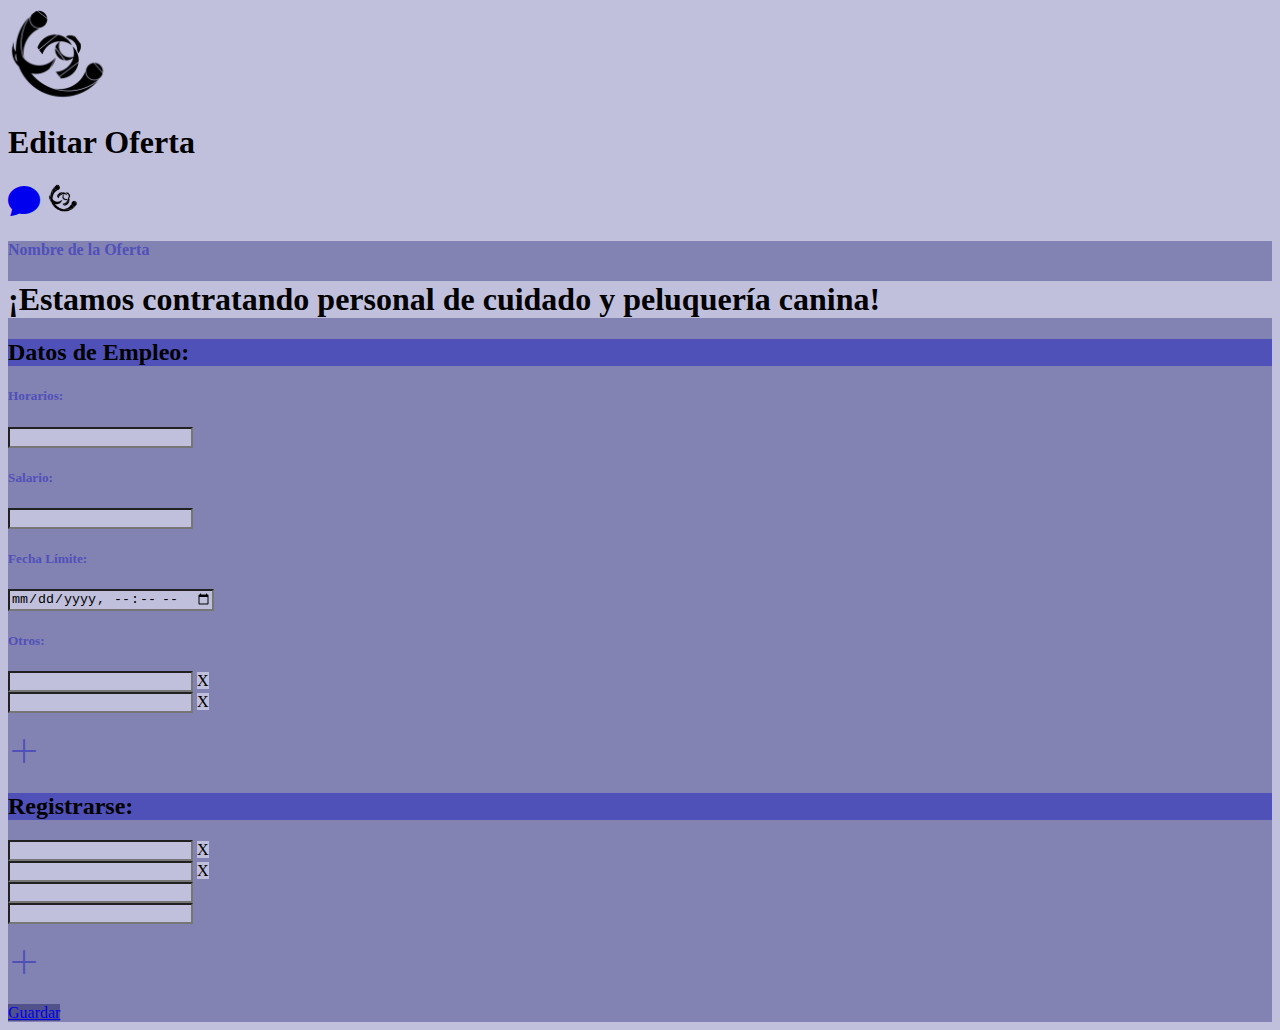
==== LoginEmpresa/Editar.html @ 35c44b90 "Ajustando imagenes de LoginEmpresa" ====
<!doctype html>
<html lang="en">
  <head>
    <meta charset="utf-8">
    <meta name="viewport" content="width=device-width, initial-scale=1">
    <title>Bootstrap demo</title>
    <link href="https://cdn.jsdelivr.net/npm/bootstrap@5.3.0-alpha3/dist/css/bootstrap.min.css" rel="stylesheet" integrity="sha384-KK94CHFLLe+nY2dmCWGMq91rCGa5gtU4mk92HdvYe+M/SXH301p5ILy+dN9+nJOZ" crossorigin="anonymous">
    <link rel="stylesheet" href="https://cdn.jsdelivr.net/npm/bootstrap-icons@1.10.5/font/bootstrap-icons.css">
</head>
<body style="background-color: #C0C0DD;">
    <div class="container">
        <nav class="navbar">
            <div class="embed-responsive embed-responsive-16by9">
                <img src="./media/Logo.PNG" class="img-fluid" alt="">

            </div>
            <h1 class="text-center">Editar Oferta</h1>
            <div>
                <h1><a href="#" class="text-black" style="text-decoration: none"><i class="bi bi-chat-fill"></i></a>
                    <img src="./media/Logo.PNG" style="max-width: 30px; min-width: 30px;"></h1>
            </div>
        </nav>

        <div class="container pt-3 pb-4" style="background-color: #8383b3;">
            <h4 style="color: #5050B9;" class="text-center pb-2">Nombre de la Oferta</h4>
            <div class="container w-75 ">
                <div class="row justify-content-center rounded-5" style="background-color: #C0C0DD;">
                    <h1 class="text-center">¡Estamos contratando personal de cuidado y peluquería canina!</h1>
                </div>
            </div>
            <div class="row justify-content-center mt-4">
                <div class="col-md-6">
                    <div class="container-fluid">
                        <div class="row mb-3" style="background-color: #5050B9;">
                           <h2 class="text-center text-white">Datos de Empleo:</h2>
                        </div>
                        <div class="row col-lg-12 mx-auto">
                            <h5 class="form-label text-center" style="color: #5050B9;">Horarios:</h5>
                            <input style="background-color: #C0C0DD;" type="text" class="input-group-text">
                        </div>
                        <div class="row col-lg-12 mx-auto">
                            <h5 class="form-label text-center" style="color: #5050B9;">Salario:</h5>
                            <input type="text" style="background-color: #C0C0DD;" class="input-group-text">
                        </div>
                        <div class="row col-lg-12 mx-auto">
                            <h5 class="form-label text-center" style="color: #5050B9;">Fecha Límite:</h5>
                            <input type="datetime-local" style="background-color: #C0C0DD;" class="input-group-text">
                        </div>
                        <div class="row">
                            <h5 class="form-label text-center" style="color: #5050B9;">Otros:</h5>
                            <div class="input-group mb-3" >
                                <input type="text" class="form-control " style="background-color: #C0C0DD;" aria-label="Username"  aria-describedby="basic-addon1">
                                <span class="input-group-text" style="background-color: #C0C0DD; color: black;">X</span>
                            </div> 
                        </div>
                        <div class="row">
                            <div class="input-group mb-3" >
                                <input type="text" class="form-control " style="background-color: #C0C0DD;" aria-label="Username"  aria-describedby="basic-addon1">
                                <span class="input-group-text" style="background-color: #C0C0DD; color: black;">X</span>
                            </div> 
                        </div>
                        <div class="row text-center mt-3">
                            <h1><a href="#" style="color: #5050B9;"><i class="bi bi-plus-lg"></i></a></h1>
                        </div>
                    </div>
                </div>
                <div class="col-md-6">
                    <div class="container-fluid">
                        <div class="row mb-5" style="background-color: #5050B9;">
                            <h2 class="text-center text-white">Registrarse:</h2>
                         </div>
                         <div class="row">
                            <div class="input-group mb-3" >
                                <input type="text" class="form-control " style="background-color: #C0C0DD;" aria-label="Username"  aria-describedby="basic-addon1">
                                <span class="input-group-text" style="background-color: #C0C0DD; color: black;">X</span>
                            </div> 
                        </div>
                        <div class="row">
                            <div class="input-group mb-3" >
                                <input type="text" class="form-control " style="background-color: #C0C0DD;" aria-label="Username"  aria-describedby="basic-addon1">
                                <span class="input-group-text" style="background-color: #C0C0DD; color: black;">X</span>
                            </div> 
                        </div>
                        <div class="row mb-3 col-lg-12 mx-auto">
                            <input style="background-color: #C0C0DD;" type="text" class="input-group-text">
                        </div>
                        <div class="row mb-3 col-lg-12 mx-auto">
                            <input style="background-color: #C0C0DD;" type="text" class="input-group-text">
                        </div>
                        <div class="row text-center mt-3">
                            <h1><a href="#" style="color: #5050B9;"><i class="bi bi-plus-lg"></i></a></h1>
                        </div>                        
                    </div>
                </div>
            </div>            
            <div class="row justify-content-center mt-2 col-sm-1 mx-auto">
                <a href="#" class="btn rounded-5 text-white" style="background-color: #51518B;">Guardar</a>  
            </div>        
        </div>
       
        
    </div>
    <script src="https://cdn.jsdelivr.net/npm/bootstrap@5.3.0-alpha3/dist/js/bootstrap.bundle.min.js"
        integrity="sha384-ENjdO4Dr2bkBIFxQpeoTz1HIcje39Wm4jDKdf19U8gI4ddQ3GYNS7NTKfAdVQSZe"
        crossorigin="anonymous"></script>
</body>
</html>
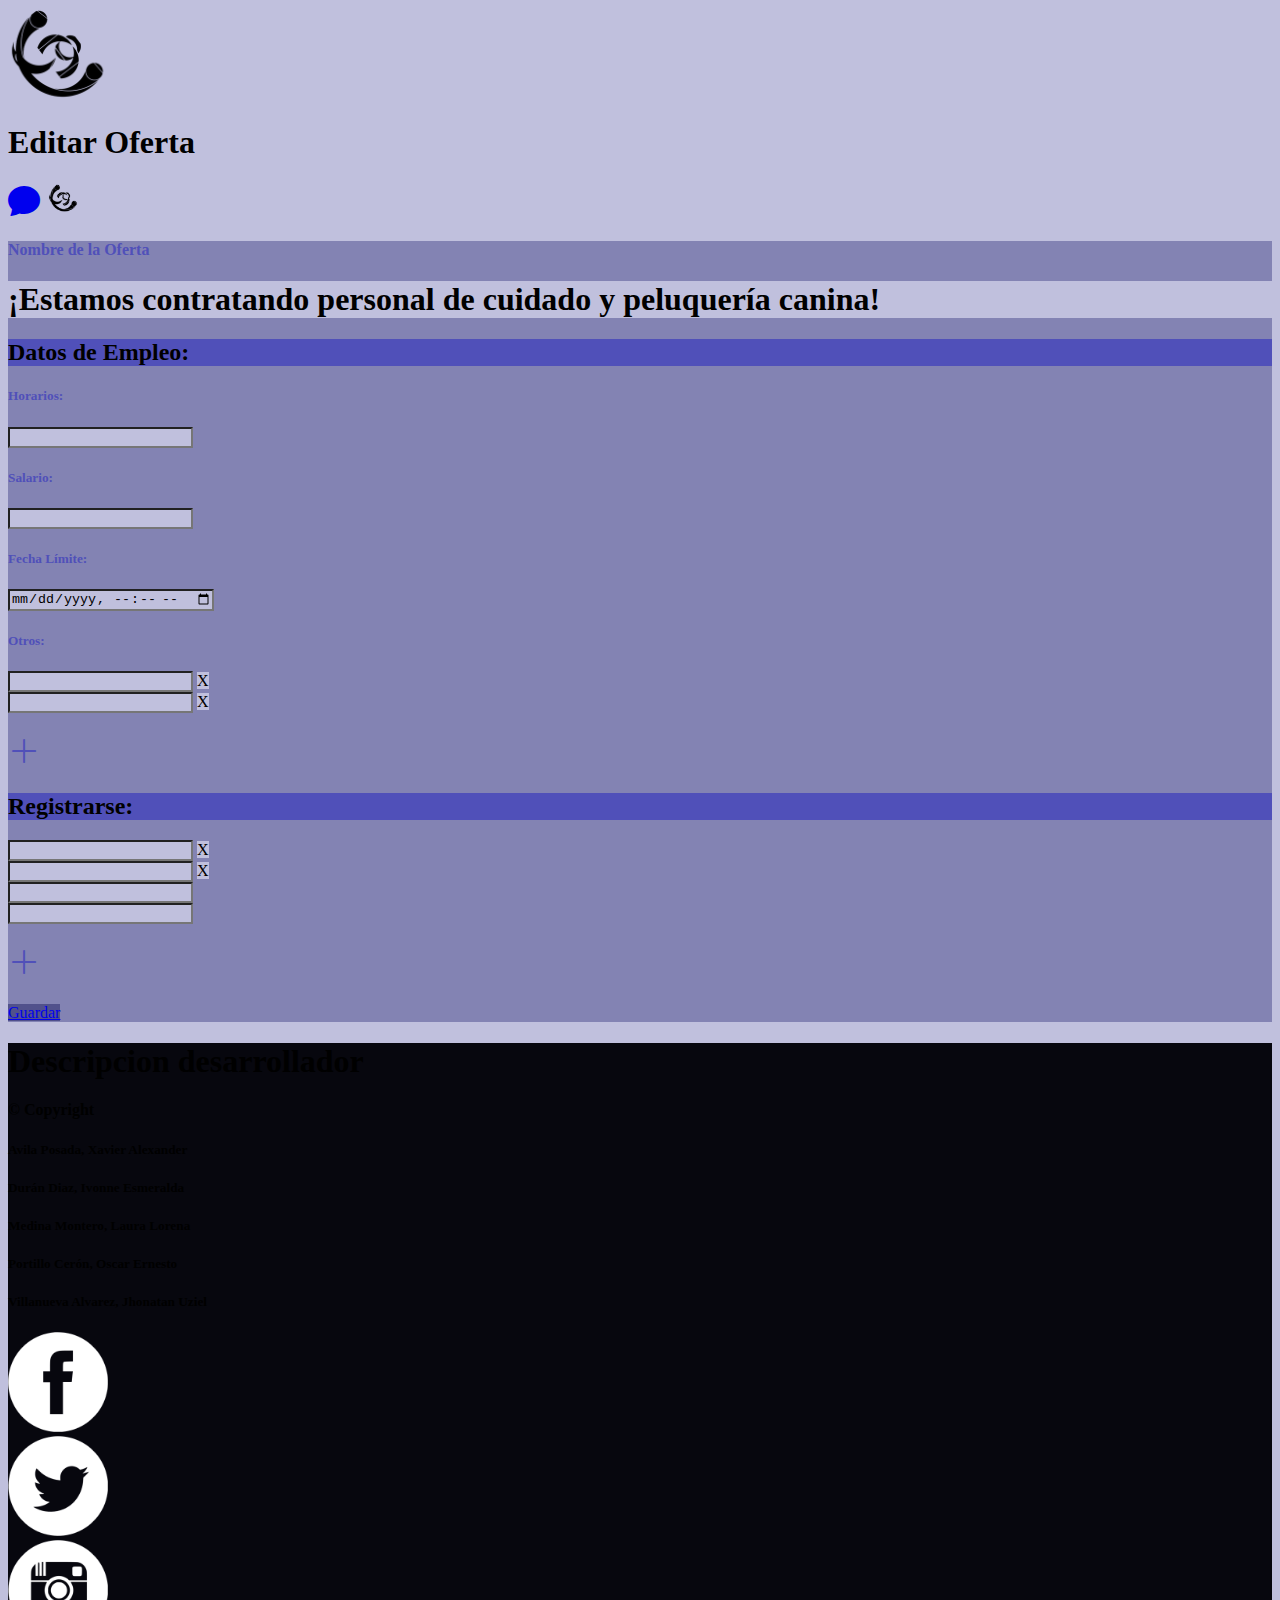
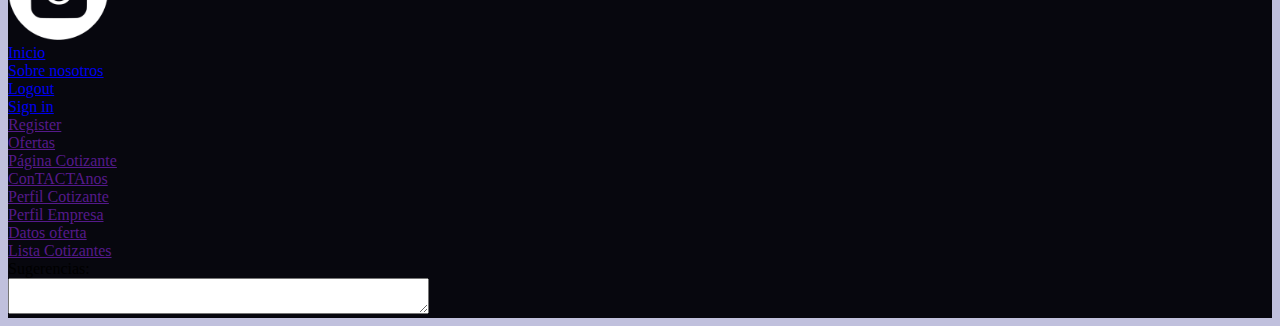
==== commit cea2ad6c: "agregando footer a paginas existentes" ====
--- a/LoginEmpresa/Editar.html
+++ b/LoginEmpresa/Editar.html
@@ -6,6 +6,7 @@
     <title>Bootstrap demo</title>
     <link href="https://cdn.jsdelivr.net/npm/bootstrap@5.3.0-alpha3/dist/css/bootstrap.min.css" rel="stylesheet" integrity="sha384-KK94CHFLLe+nY2dmCWGMq91rCGa5gtU4mk92HdvYe+M/SXH301p5ILy+dN9+nJOZ" crossorigin="anonymous">
     <link rel="stylesheet" href="https://cdn.jsdelivr.net/npm/bootstrap-icons@1.10.5/font/bootstrap-icons.css">
+    <link rel="stylesheet" href="../css/colors.css">
 </head>
 <body style="background-color: #C0C0DD;">
     <div class="container">
@@ -97,8 +98,136 @@
                 <a href="#" class="btn rounded-5 text-white" style="background-color: #51518B;">Guardar</a>  
             </div>        
         </div>
-       
-        
+    </div>
+    <div class="container-fluid text-center text-lg-center bgblack mt-3">
+        <footer>
+            <div class="container-fluid p-1">
+                <div class="row bgvioler">
+                    <div class="col-4 text-white">
+                        <div class="row">
+                            <div class="col">
+                                <h1 class="text-center">Descripcion desarrollador</h1>
+                            </div>
+                        </div>
+                        <div class="row p-2">
+                            <div class="col-12 p-4 ">
+                                <div class="row">
+                                    <h4 class="text-center">&copy; Copyright</h4>
+                                </div>
+                                <div class="row">
+                                    <h5>
+                                        Avila Posada, Xavier Alexander
+                                    </h5>
+                                </div>
+                                <div class="row">
+                                    <h5>
+                                        Durán Diaz, Ivonne Esmeralda
+                                    </h5>
+                                </div>
+                                <div class="row">
+                                    <h5>
+                                        Medina Montero, Laura Lorena
+                                    </h5>
+                                </div>
+                                <div class="row">
+                                    <h5>
+                                        Portillo Cerón, Oscar Ernesto
+                                    </h5>
+                                </div>
+                                <div class="row">
+                                    <h5>
+                                        Villanueva Alvarez, Jhonatan Uziel
+                                    </h5>
+                                </div>
+                            </div>
+                        </div>
+                    </div>
+                    <div class="col-4 p-1">
+                        <div class="row p-2">
+                            <div class="col-10">
+                                <div class="row p-2">
+                                    <div class="col-3">
+                                        <a href="#">
+                                            <img src="../media/facebook-4-128.png" height="100px">
+                                        </a>
+                                    </div>
+                                </div>
+                            </div>
+                            <div class="col-10">
+                                <div class="row p-2">
+                                    <div class="col-3">
+                                        <a href="#">
+                                            <img src="../media/twitter-4-128.png" height="100px">
+                                        </a>
+                                    </div>
+                                </div>
+                            </div>
+                            <div class="col-10">
+                                <div class="row p-2">
+                                    <div class="col-3">
+                                        <a href="#">
+                                            <img src="../media/instagram-4-128.png" height="100px">
+                                        </a>
+                                    </div>
+                                </div>
+                            </div>
+                        </div>
+                    </div>
+                    <div class="col-3">
+                        <div class="row">
+                            <div class="col-6 mt-4">
+                                <div class="row p-2">
+                                    <a href="../index.html" class="text-white">Inicio</a>
+                                </div>
+                                <div class="row p-2">
+                                    <a href="../index.html#about-us" class="text-white">Sobre nosotros</a>
+                                </div>
+                                <div class="row p-2">
+                                    <a href="../index.html" class="text-white">Logout</a>
+                                </div>
+                                <div class="row p-2">
+                                    <a href="../index.html#sign-in" class="text-white">Sign in</a>
+                                </div>
+                                <div class="row p-2">
+                                    <a href="" class="text-white">Register</a>
+                                </div>
+                                <div class="row p-2">
+                                    <a href="" class="text-white">Ofertas</a>
+                                </div>
+                            </div>
+                            <div class="col-6 mt-4">
+                                <div class="row p-2">
+                                    <a href="" class="text-white">Página Cotizante</a>
+                                </div>
+                                <div class="row p-2">
+                                    <a href="" class="text-white">ConTACTAnos</a>
+                                </div>
+                                <div class="row p-2">
+                                    <a href="" class="text-white">Perfil Cotizante</a>
+                                </div>
+                                <div class="row p-2">
+                                    <a href="" class="text-white">Perfil Empresa</a>
+                                </div>
+                                <div class="row p-2">
+                                    <a href="" class="text-white">Datos oferta</a>
+                                </div>
+                                <div class="row p-2">
+                                    <a href="" class="text-white">Lista Cotizantes</a>
+                                </div>
+                            </div>
+                        </div>
+                        <div class="row mt-4 text-white mb-4">
+                            <div class="col">
+                                <label for="sugerencias" class="form-label">Sugerencias:</label>
+                                <div class="input-group">
+                                    <textarea id="sugerencias" cols="50" rows="2"></textarea>
+                                </div>
+                            </div>
+                        </div>
+                    </div>
+                </div>
+            </div>
+        </footer>
     </div>
     <script src="https://cdn.jsdelivr.net/npm/bootstrap@5.3.0-alpha3/dist/js/bootstrap.bundle.min.js"
         integrity="sha384-ENjdO4Dr2bkBIFxQpeoTz1HIcje39Wm4jDKdf19U8gI4ddQ3GYNS7NTKfAdVQSZe"
--- a/css/colors.css
+++ b/css/colors.css
@@ -0,0 +1,46 @@
+.bgblack {
+  background-color: #07070e;
+}
+.bgpurple {
+  background-color: #5050b9;
+}
+.bgviolet {
+  background-color: #51518b;
+}
+.bgwhite {
+  background-color: #c0c0dd;
+}
+.bglgray {
+  background-color: #c8c8c8;
+}
+
+.txtblack {
+  color: black;
+}
+.txtlgray {
+  color: #c8c8c8;
+}
+.txtwhite {
+  color: #c0c0dd;
+}
+.txtviolet {
+  color: #51518b;
+}
+.txtpurple {
+  color: #5050b9;
+}
+.bgblacka {
+  background-color: #07070e77;
+}
+.bgpurplea {
+  background-color: #5050b977;
+}
+.bgvioleta {
+  background-color: #51518b77;
+}
+.bgwhitea {
+  background-color: #c0c0dd77;
+}
+.bglgraya {
+  background-color: #c8c8c877;
+}
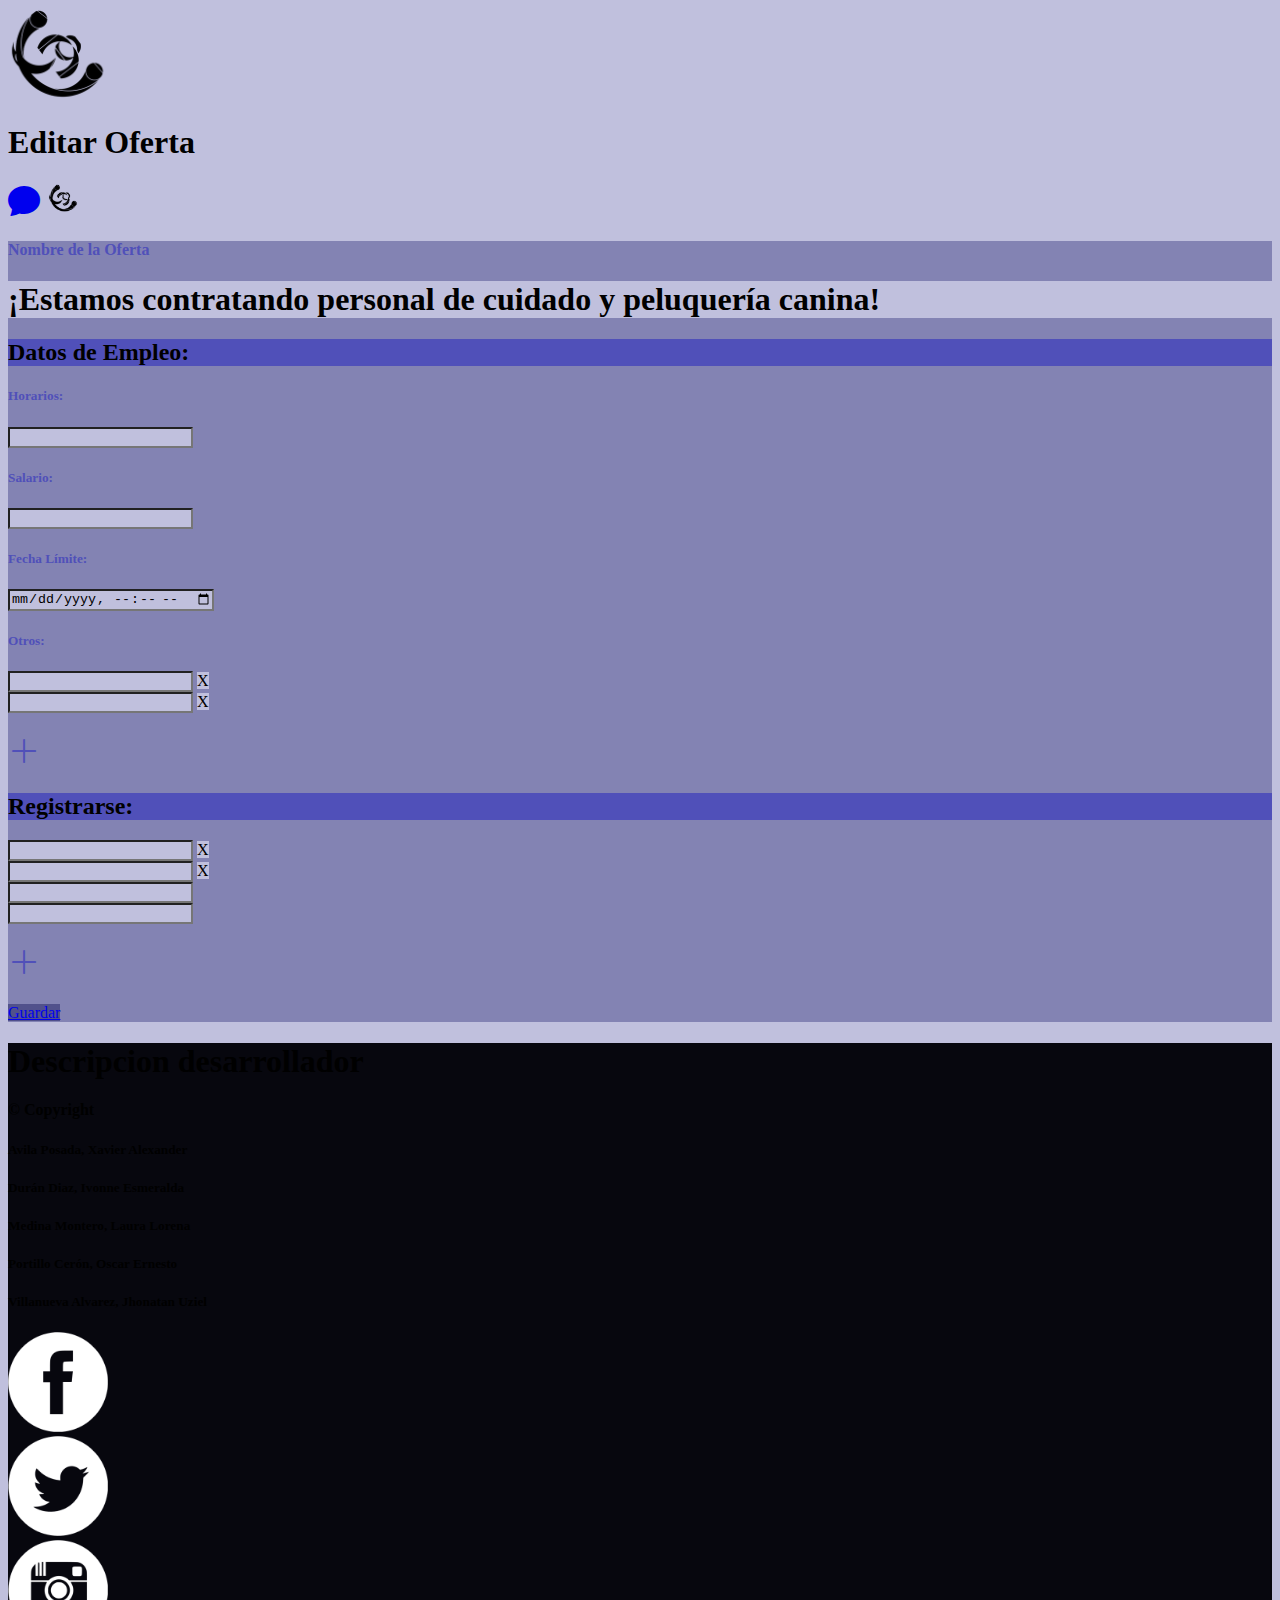
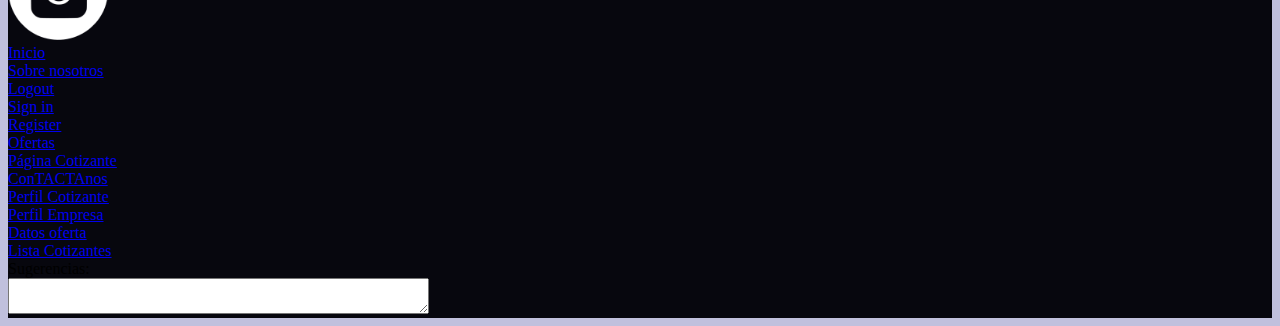
==== commit e38648cb: "Agregando enlaces a paginas exitentes en el footer" ====
--- a/LoginEmpresa/Editar.html
+++ b/LoginEmpresa/Editar.html
@@ -189,30 +189,30 @@
                                     <a href="../index.html#sign-in" class="text-white">Sign in</a>
                                 </div>
                                 <div class="row p-2">
-                                    <a href="" class="text-white">Register</a>
-                                </div>
-                                <div class="row p-2">
-                                    <a href="" class="text-white">Ofertas</a>
+                                    <a href="../index.html" class="text-white">Register</a>
+                                </div>
+                                <div class="row p-2">
+                                    <a href="../index.html#carouselExampleCaptions2" class="text-white">Ofertas</a>
                                 </div>
                             </div>
                             <div class="col-6 mt-4">
                                 <div class="row p-2">
-                                    <a href="" class="text-white">Página Cotizante</a>
-                                </div>
-                                <div class="row p-2">
-                                    <a href="" class="text-white">ConTACTAnos</a>
-                                </div>
-                                <div class="row p-2">
-                                    <a href="" class="text-white">Perfil Cotizante</a>
-                                </div>
-                                <div class="row p-2">
-                                    <a href="" class="text-white">Perfil Empresa</a>
-                                </div>
-                                <div class="row p-2">
-                                    <a href="" class="text-white">Datos oferta</a>
-                                </div>
-                                <div class="row p-2">
-                                    <a href="" class="text-white">Lista Cotizantes</a>
+                                    <a href="../OtherPages/PerfilCoti.html" class="text-white">Página Cotizante</a>
+                                </div>
+                                <div class="row p-2">
+                                    <a href="../index.html#contactanos" class="text-white">ConTACTAnos</a>
+                                </div>
+                                <div class="row p-2">
+                                    <a href="../OtherPages/PerfilCoti.html" class="text-white">Perfil Cotizante</a>
+                                </div>
+                                <div class="row p-2">
+                                    <a href="#" class="text-white">Perfil Empresa</a>
+                                </div>
+                                <div class="row p-2">
+                                    <a href="../OtherPages/LoginCoti.html" class="text-white">Datos oferta</a>
+                                </div>
+                                <div class="row p-2">
+                                    <a href="#" class="text-white">Lista Cotizantes</a>
                                 </div>
                             </div>
                         </div>
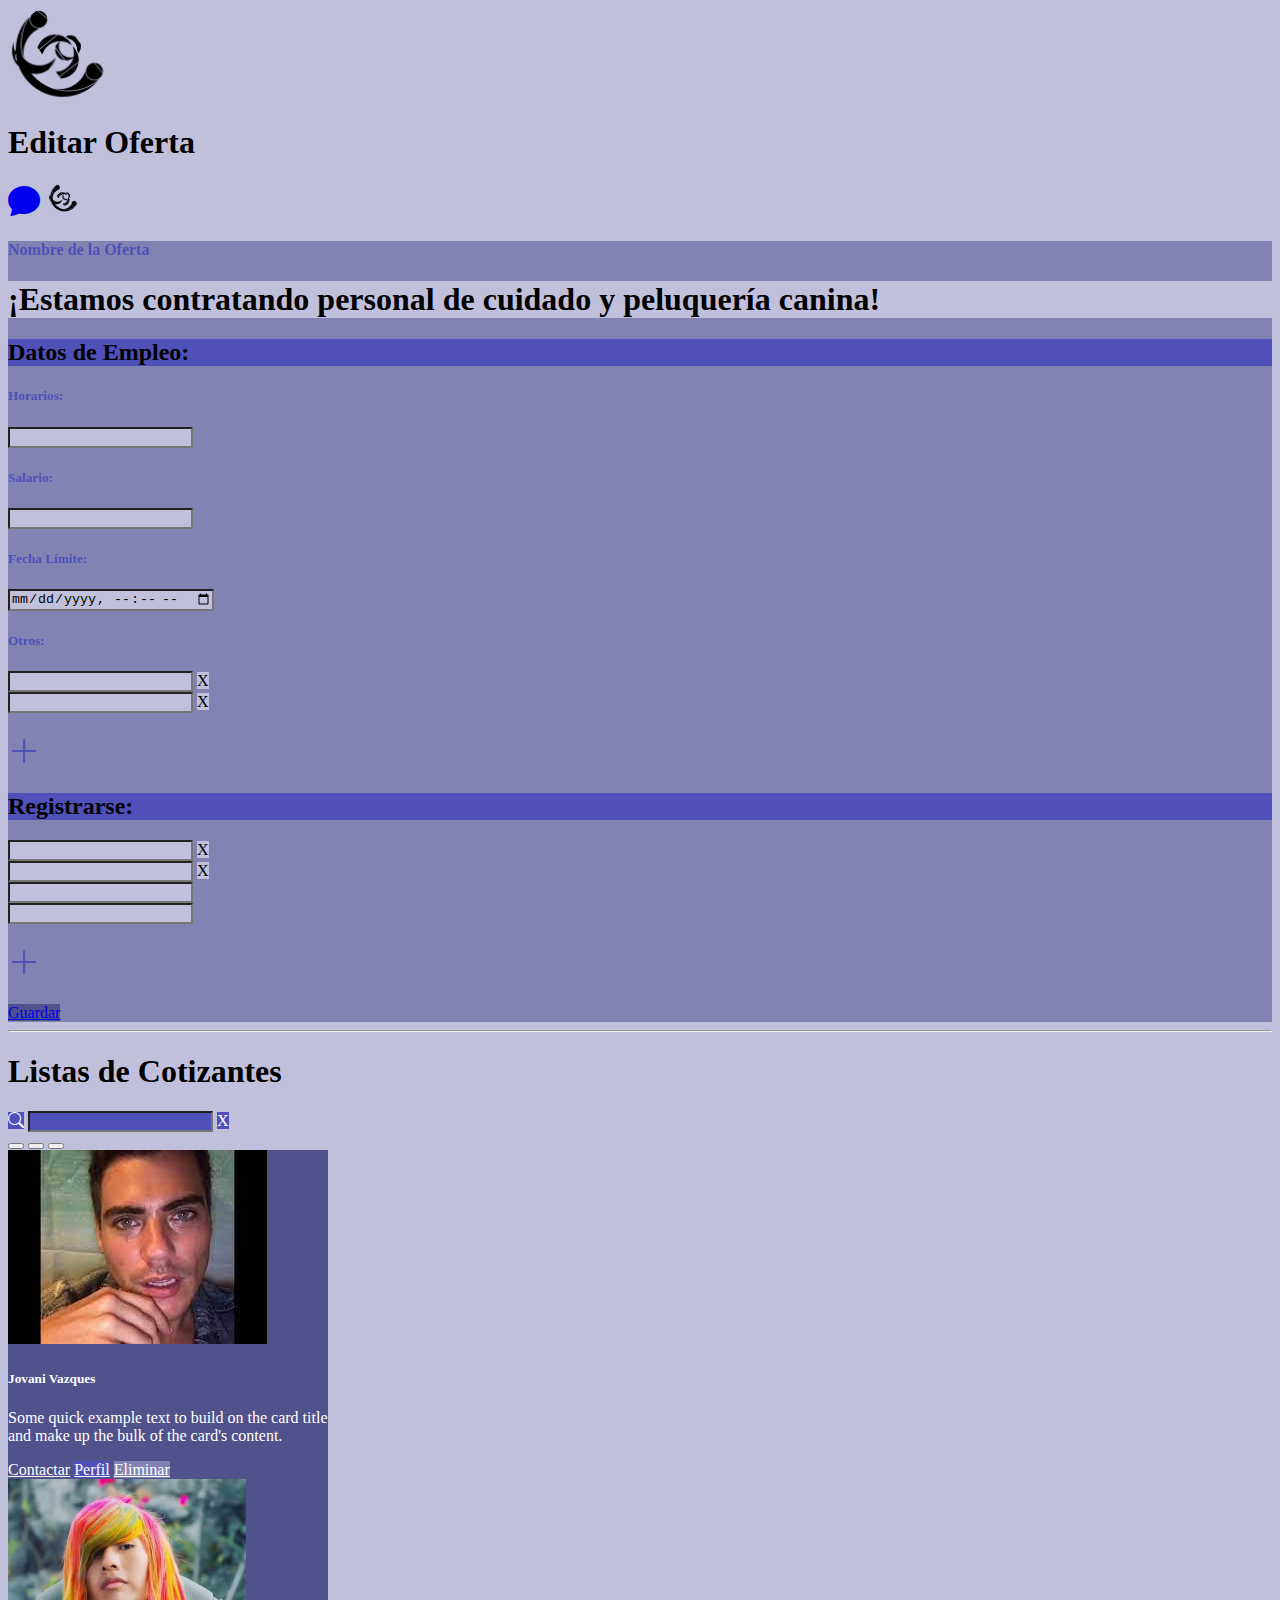
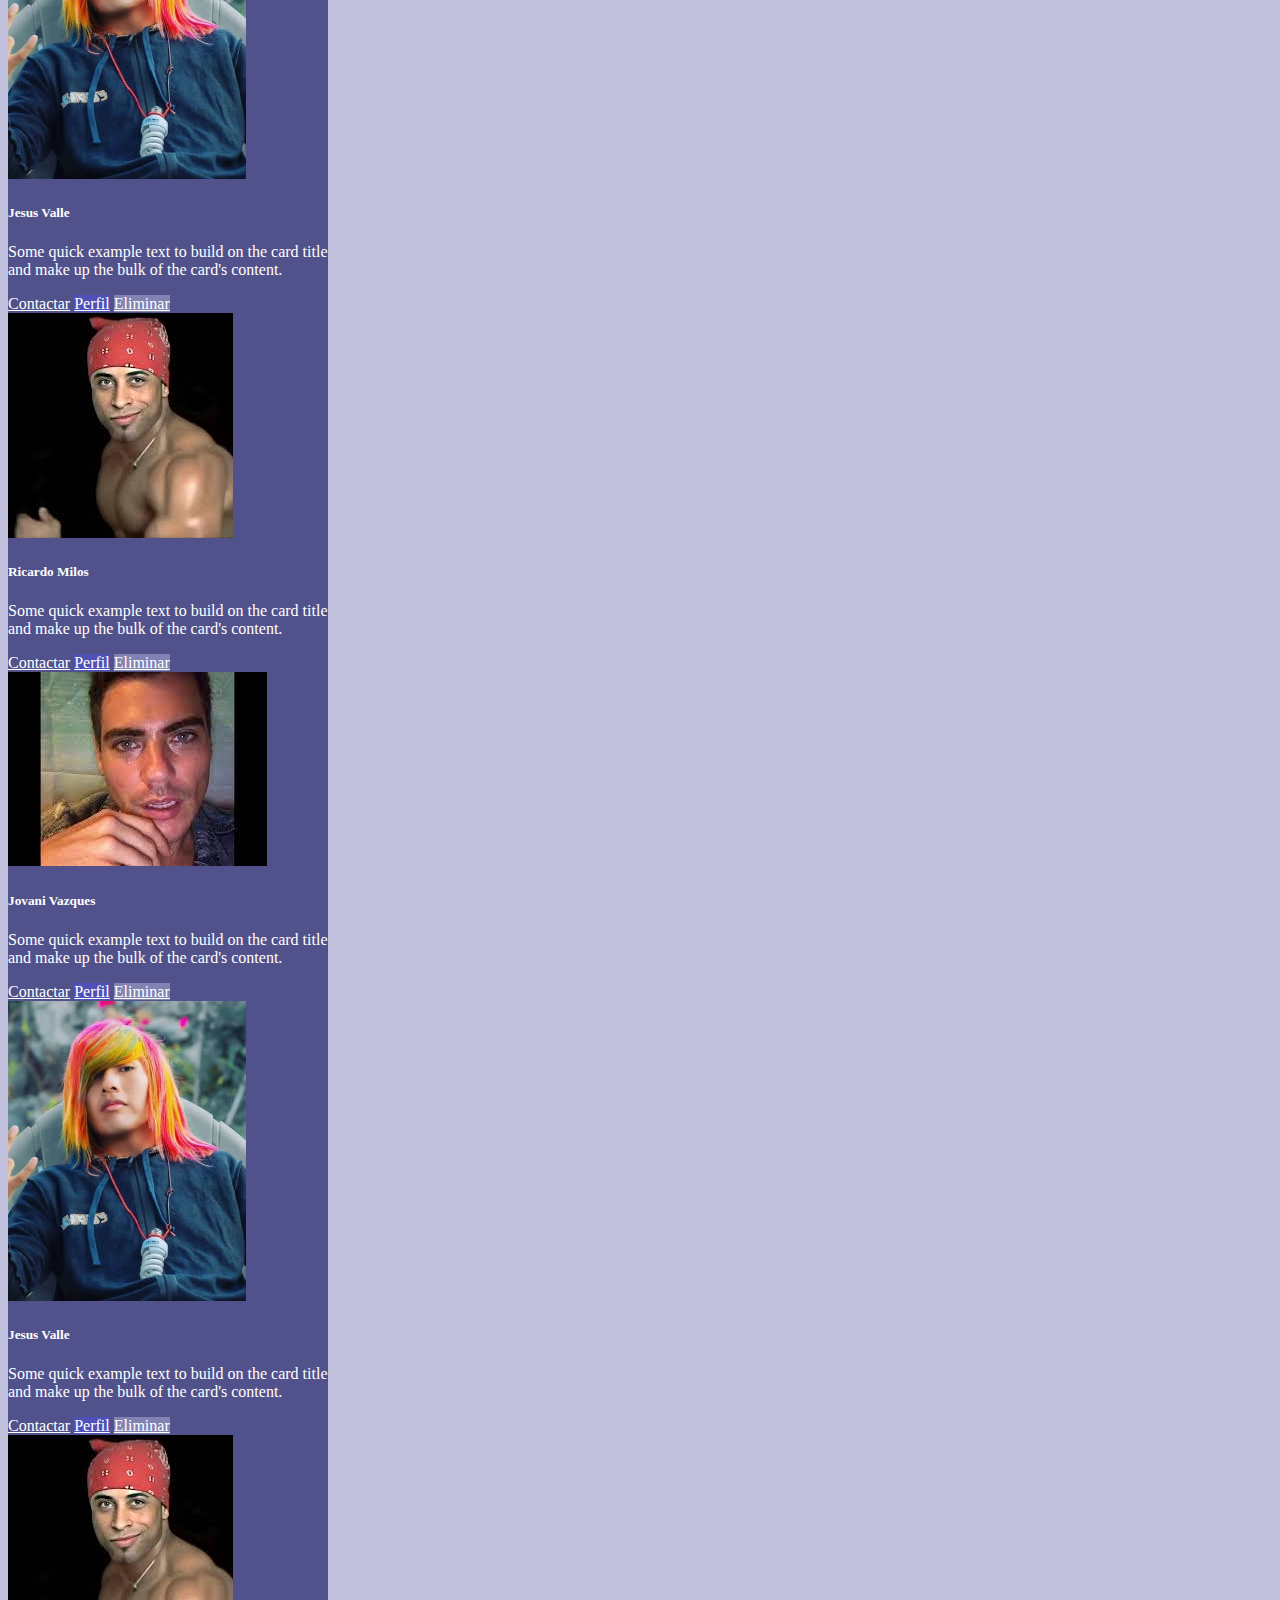
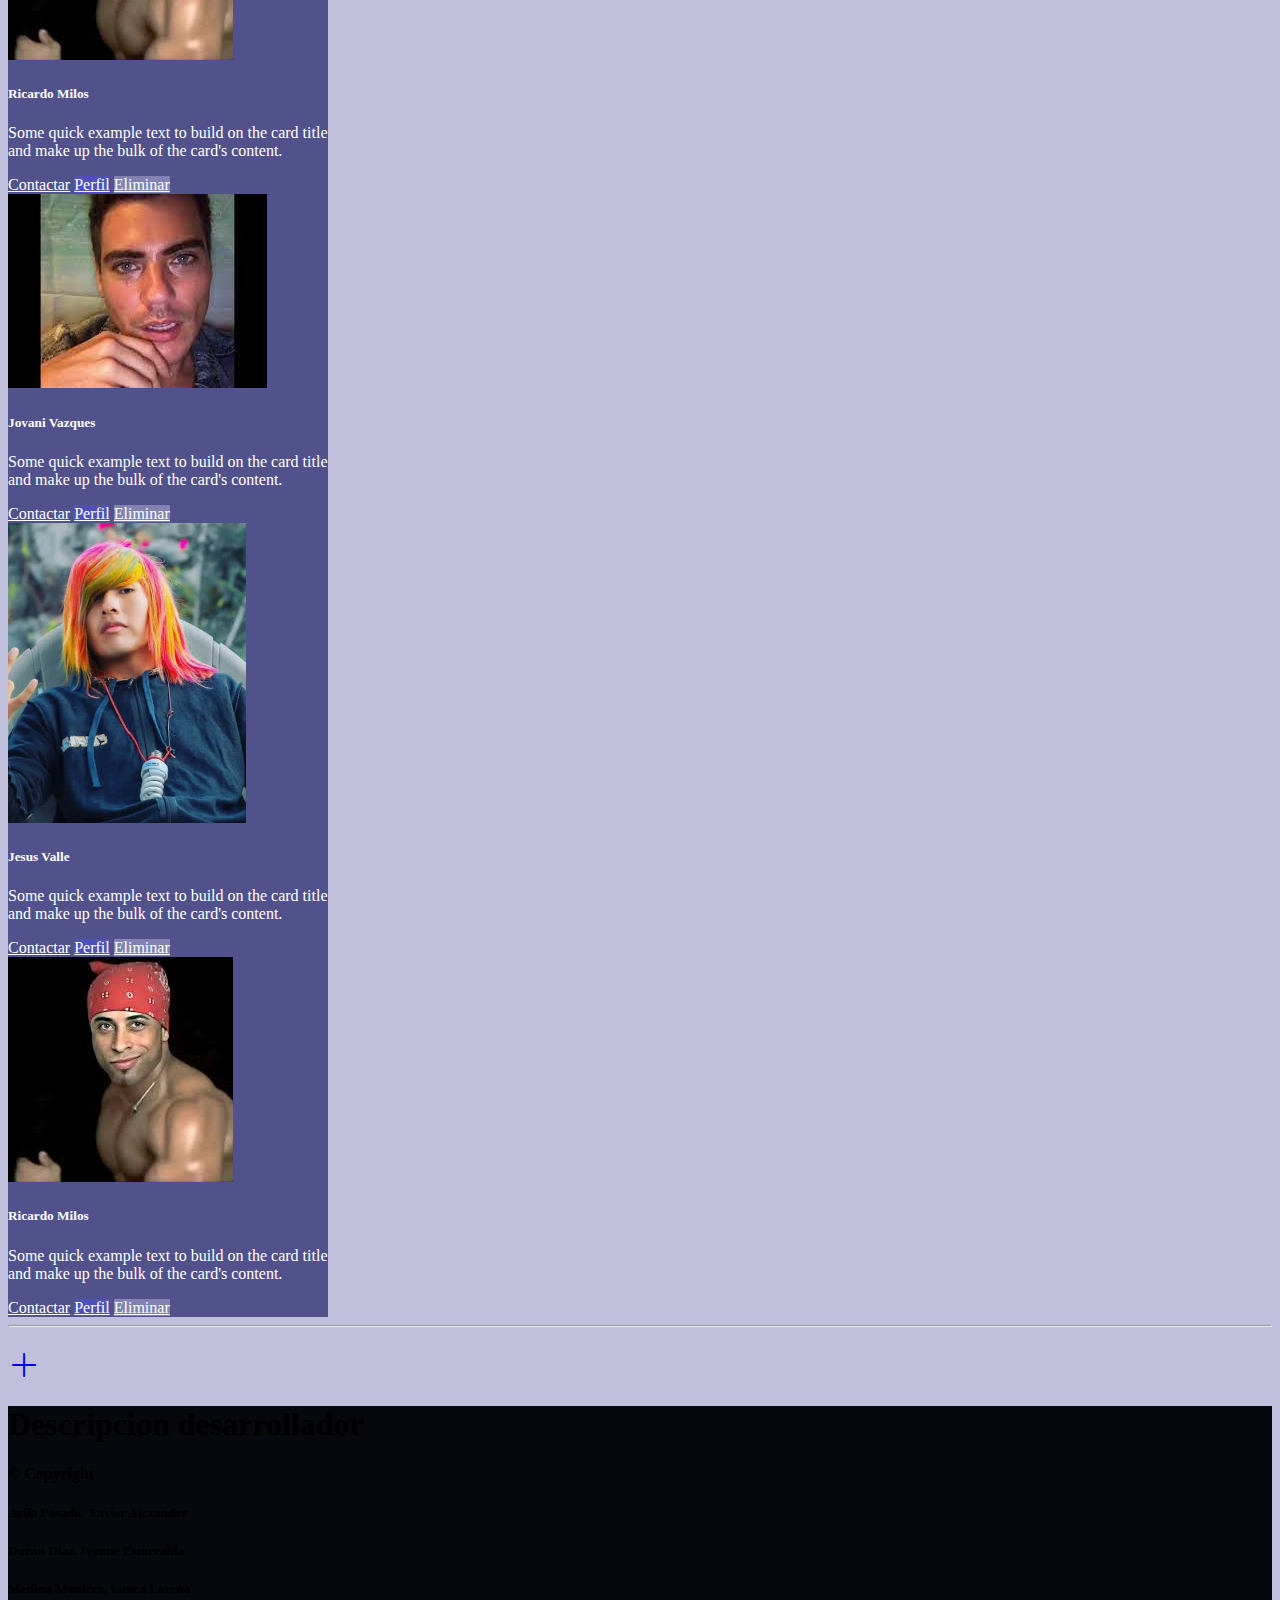
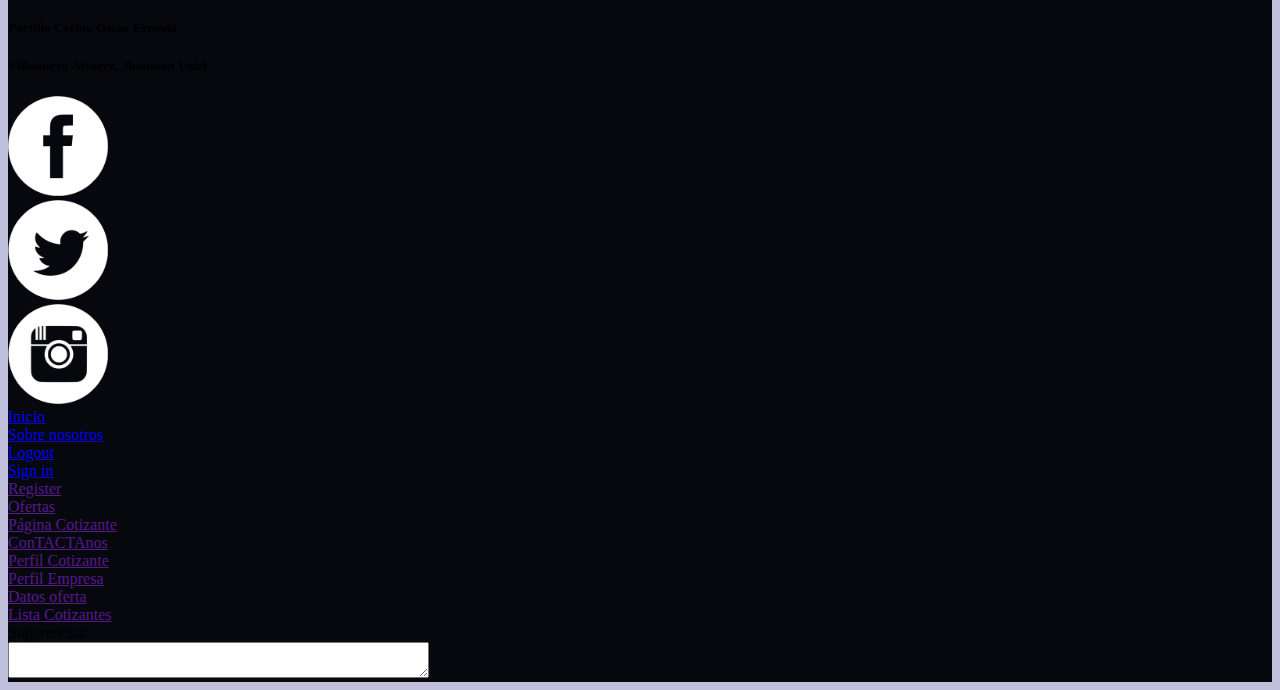
==== commit a43f4655: "Add files via upload" ====
--- a/LoginEmpresa/Editar.html
+++ b/LoginEmpresa/Editar.html
@@ -99,6 +99,167 @@
             </div>        
         </div>
     </div>
+    <hr>
+    <div class="container">
+        <h1 class="text-center mt-2 mb-3">Listas de Cotizantes</h1>
+     <div class="row justify-content-center">
+        <div class="col-md-5">
+            <div class="input-group mb-3" >
+                <span class="input-group-text" style="background-color: #5050B9; color: white;"><i class="bi bi-search"></i></span>
+                <input type="text" class="form-control " style="background-color: #5050B9;" aria-label="Username"  aria-describedby="basic-addon1">
+                <span class="input-group-text" style="background-color: #5050B9; color: white;">X</span>
+            </div> 
+        </div>        
+     </div>
+    
+    
+     <div id="carouselExampleCaptions" class="carousel slide mt-2">
+        <div class="carousel-indicators">
+          <button type="button" data-bs-target="#carouselExampleCaptions" data-bs-slide-to="0" class="active" aria-current="true" aria-label="Slide 1"></button>
+          <button type="button" data-bs-target="#carouselExampleCaptions" data-bs-slide-to="1" aria-label="Slide 2"></button>
+          <button type="button" data-bs-target="#carouselExampleCaptions" data-bs-slide-to="2" aria-label="Slide 3"></button>
+        </div>
+        <div class="carousel-inner">
+            <div class="carousel-item active">
+                <div class="d-md-flex row justify-content-center  mb-5">
+                    <div class="card m-1" style="width: 20rem; background-color: #51518B; color: white;">
+                        <img src="./media/jovani.jpg" class="card-img-top " alt="...">
+                        <div class="card-body">
+                            <h5 class="card-title">Jovani Vazques</h5>
+                            <p class="card-text">Some quick example text to build on the card title and make up the bulk of the
+                                card's content.</p>
+                                <div class="d-sm-flex">
+                                    <a href="#" class="btn btn-dark m-1" style="color: white;">Contactar</a>
+                                    <a href="#" class="btn m-1" style="color: white; background-color: #5050B9;">Perfil</a>
+                                    <a href="#" class="btn m-1" style="color: white; background-color: #8383b3;">Eliminar</a>
+                                </div>
+                        </div>
+                    </div>
+                    <div class="card m-1" style="width: 20rem; background-color: #51518B; color: white;">
+                        <img src="./media/Jesus.webp" style="max-height: 300px;" class="card-img-top img-fluid" alt="..." >
+                        <div class="card-body">
+                            <h5 class="card-title">Jesus Valle</h5>
+                            <p class="card-text">Some quick example text to build on the card title and make up the bulk of the
+                                card's content.</p>
+                                <div class="d-sm-flex">
+                                    <a href="#" class="btn btn-dark m-1" style="color: white;">Contactar</a>
+                                    <a href="#" class="btn m-1" style="color: white; background-color: #5050B9;">Perfil</a>
+                                    <a href="#" class="btn m-1" style="color: white; background-color: #8383b3;">Eliminar</a>
+                                </div>
+                            
+                        </div>
+                    </div>
+                    <div class="card m-1" style="width: 20rem; background-color: #51518B; color: white;">
+                        <img src="./media/richardo.jpg" class="card-img-top" alt="..." style="max-height: 300px;">
+                        <div class="card-body">
+                            <h5 class="card-title">Ricardo Milos</h5>
+                            <p class="card-text">Some quick example text to build on the card title and make up the bulk of the
+                                card's content.</p>
+                                <div class="d-sm-flex">
+                                    <a href="#" class="btn btn-dark m-1" style="color: white;">Contactar</a>
+                                    <a href="#" class="btn m-1" style="color: white; background-color: #5050B9;">Perfil</a>
+                                    <a href="#" class="btn m-1" style="color: white; background-color: #8383b3;">Eliminar</a>
+                                </div>
+                        </div>
+                    </div>
+                </div>
+            </div>
+            <div class="carousel-item active">
+                <div class="d-md-flex row justify-content-center  mb-5">
+                    <div class="card m-1" style="width: 20rem; background-color: #51518B; color: white;">
+                        <img src="./media/jovani.jpg" class="card-img-top" alt="...">
+                        <div class="card-body">
+                            <h5 class="card-title">Jovani Vazques</h5>
+                            <p class="card-text">Some quick example text to build on the card title and make up the bulk of the
+                                card's content.</p>
+                                <div class="d-sm-flex">
+                                    <a href="#" class="btn btn-dark m-1" style="color: white;">Contactar</a>
+                                    <a href="#" class="btn m-1" style="color: white; background-color: #5050B9;">Perfil</a>
+                                    <a href="#" class="btn m-1" style="color: white; background-color: #8383b3;">Eliminar</a>
+                                </div>
+                        </div>
+                    </div>
+                    <div class="card m-1" style="width: 20rem; background-color: #51518B; color: white;">
+                        <img src="./media/Jesus.webp" class="card-img-top" style="max-height: 300px;" alt="..." >
+                        <div class="card-body">
+                            <h5 class="card-title">Jesus Valle</h5>
+                            <p class="card-text">Some quick example text to build on the card title and make up the bulk of the
+                                card's content.</p>
+                                <div class="d-sm-flex">
+                                    <a href="#" class="btn btn-dark m-1" style="color: white;">Contactar</a>
+                                    <a href="#" class="btn m-1" style="color: white; background-color: #5050B9;">Perfil</a>
+                                    <a href="#" class="btn m-1" style="color: white; background-color: #8383b3;">Eliminar</a>
+                                </div>
+                            
+                        </div>
+                    </div>
+                    <div class="card m-1" style="width: 20rem; background-color: #51518B; color: white;">
+                        <img src="./media/richardo.jpg" class="card-img-top" alt="..." style="max-height: 300px;">
+                        <div class="card-body">
+                            <h5 class="card-title">Ricardo Milos</h5>
+                            <p class="card-text">Some quick example text to build on the card title and make up the bulk of the
+                                card's content.</p>
+                                <div class="d-sm-flex">
+                                    <a href="#" class="btn btn-dark m-1" style="color: white;">Contactar</a>
+                                    <a href="#" class="btn m-1" style="color: white; background-color: #5050B9;">Perfil</a>
+                                    <a href="#" class="btn m-1" style="color: white; background-color: #8383b3;">Eliminar</a>
+                                </div>
+                        </div>
+                    </div>
+                </div>
+            </div>
+            <div class="carousel-item active">
+                <div class="d-md-flex row justify-content-center  mb-5">
+                    <div class="card m-1" style="width: 20rem; background-color: #51518B; color: white;">
+                        <img src="./media/jovani.jpg" class="card-img-top" alt="...">
+                        <div class="card-body">
+                            <h5 class="card-title">Jovani Vazques</h5>
+                            <p class="card-text">Some quick example text to build on the card title and make up the bulk of the
+                                card's content.</p>
+                                <div class="d-sm-flex">
+                                    <a href="#" class="btn btn-dark m-1" style="color: white;">Contactar</a>
+                                    <a href="#" class="btn m-1" style="color: white; background-color: #5050B9;">Perfil</a>
+                                    <a href="#" class="btn m-1" style="color: white; background-color: #8383b3;">Eliminar</a>
+                                </div>
+                        </div>
+                    </div>
+                    <div class="card m-1" style="width: 20rem; background-color: #51518B; color: white;">
+                        <img src="./media/Jesus.webp" class="card-img-top img-fluid " style="max-height: 300px;" alt="..." >
+                        <div class="card-body">
+                            <h5 class="card-title">Jesus Valle</h5>
+                            <p class="card-text">Some quick example text to build on the card title and make up the bulk of the
+                                card's content.</p>
+                                <div class="d-sm-flex">
+                                    <a href="#" class="btn btn-dark m-1" style="color: white;">Contactar</a>
+                                    <a href="#" class="btn m-1" style="color: white; background-color: #5050B9;">Perfil</a>
+                                    <a href="#" class="btn m-1" style="color: white; background-color: #8383b3;">Eliminar</a>
+                                </div>
+                            
+                        </div>
+                    </div>
+                    <div class="card m-1" style="width: 20rem; background-color: #51518B; color: white;">
+                        <img src="./media/richardo.jpg" class="card-img-top" alt="..." style="max-height: 300px;">
+                        <div class="card-body">
+                            <h5 class="card-title">Ricardo Milos</h5>
+                            <p class="card-text">Some quick example text to build on the card title and make up the bulk of the
+                                card's content.</p>
+                                <div class="d-sm-flex">
+                                    <a href="#" class="btn btn-dark m-1" style="color: white;">Contactar</a>
+                                    <a href="#" class="btn m-1" style="color: white; background-color: #5050B9;">Perfil</a>
+                                    <a href="#" class="btn m-1" style="color: white; background-color: #8383b3;">Eliminar</a>
+                                </div>
+                        </div>
+                    </div>
+                </div>
+            </div>
+        </div>
+      </div>  
+      <hr>
+      <div class="text-end">
+        <h1><a href="#"><i class="bi bi-plus-lg"></i></a> </h1> 
+      </div>
+    </div>
+    
     <div class="container-fluid text-center text-lg-center bgblack mt-3">
         <footer>
             <div class="container-fluid p-1">
@@ -189,30 +350,30 @@
                                     <a href="../index.html#sign-in" class="text-white">Sign in</a>
                                 </div>
                                 <div class="row p-2">
-                                    <a href="../index.html" class="text-white">Register</a>
-                                </div>
-                                <div class="row p-2">
-                                    <a href="../index.html#carouselExampleCaptions2" class="text-white">Ofertas</a>
+                                    <a href="" class="text-white">Register</a>
+                                </div>
+                                <div class="row p-2">
+                                    <a href="" class="text-white">Ofertas</a>
                                 </div>
                             </div>
                             <div class="col-6 mt-4">
                                 <div class="row p-2">
-                                    <a href="../OtherPages/PerfilCoti.html" class="text-white">Página Cotizante</a>
-                                </div>
-                                <div class="row p-2">
-                                    <a href="../index.html#contactanos" class="text-white">ConTACTAnos</a>
-                                </div>
-                                <div class="row p-2">
-                                    <a href="../OtherPages/PerfilCoti.html" class="text-white">Perfil Cotizante</a>
-                                </div>
-                                <div class="row p-2">
-                                    <a href="#" class="text-white">Perfil Empresa</a>
-                                </div>
-                                <div class="row p-2">
-                                    <a href="../OtherPages/LoginCoti.html" class="text-white">Datos oferta</a>
-                                </div>
-                                <div class="row p-2">
-                                    <a href="#" class="text-white">Lista Cotizantes</a>
+                                    <a href="" class="text-white">Página Cotizante</a>
+                                </div>
+                                <div class="row p-2">
+                                    <a href="" class="text-white">ConTACTAnos</a>
+                                </div>
+                                <div class="row p-2">
+                                    <a href="" class="text-white">Perfil Cotizante</a>
+                                </div>
+                                <div class="row p-2">
+                                    <a href="" class="text-white">Perfil Empresa</a>
+                                </div>
+                                <div class="row p-2">
+                                    <a href="" class="text-white">Datos oferta</a>
+                                </div>
+                                <div class="row p-2">
+                                    <a href="" class="text-white">Lista Cotizantes</a>
                                 </div>
                             </div>
                         </div>
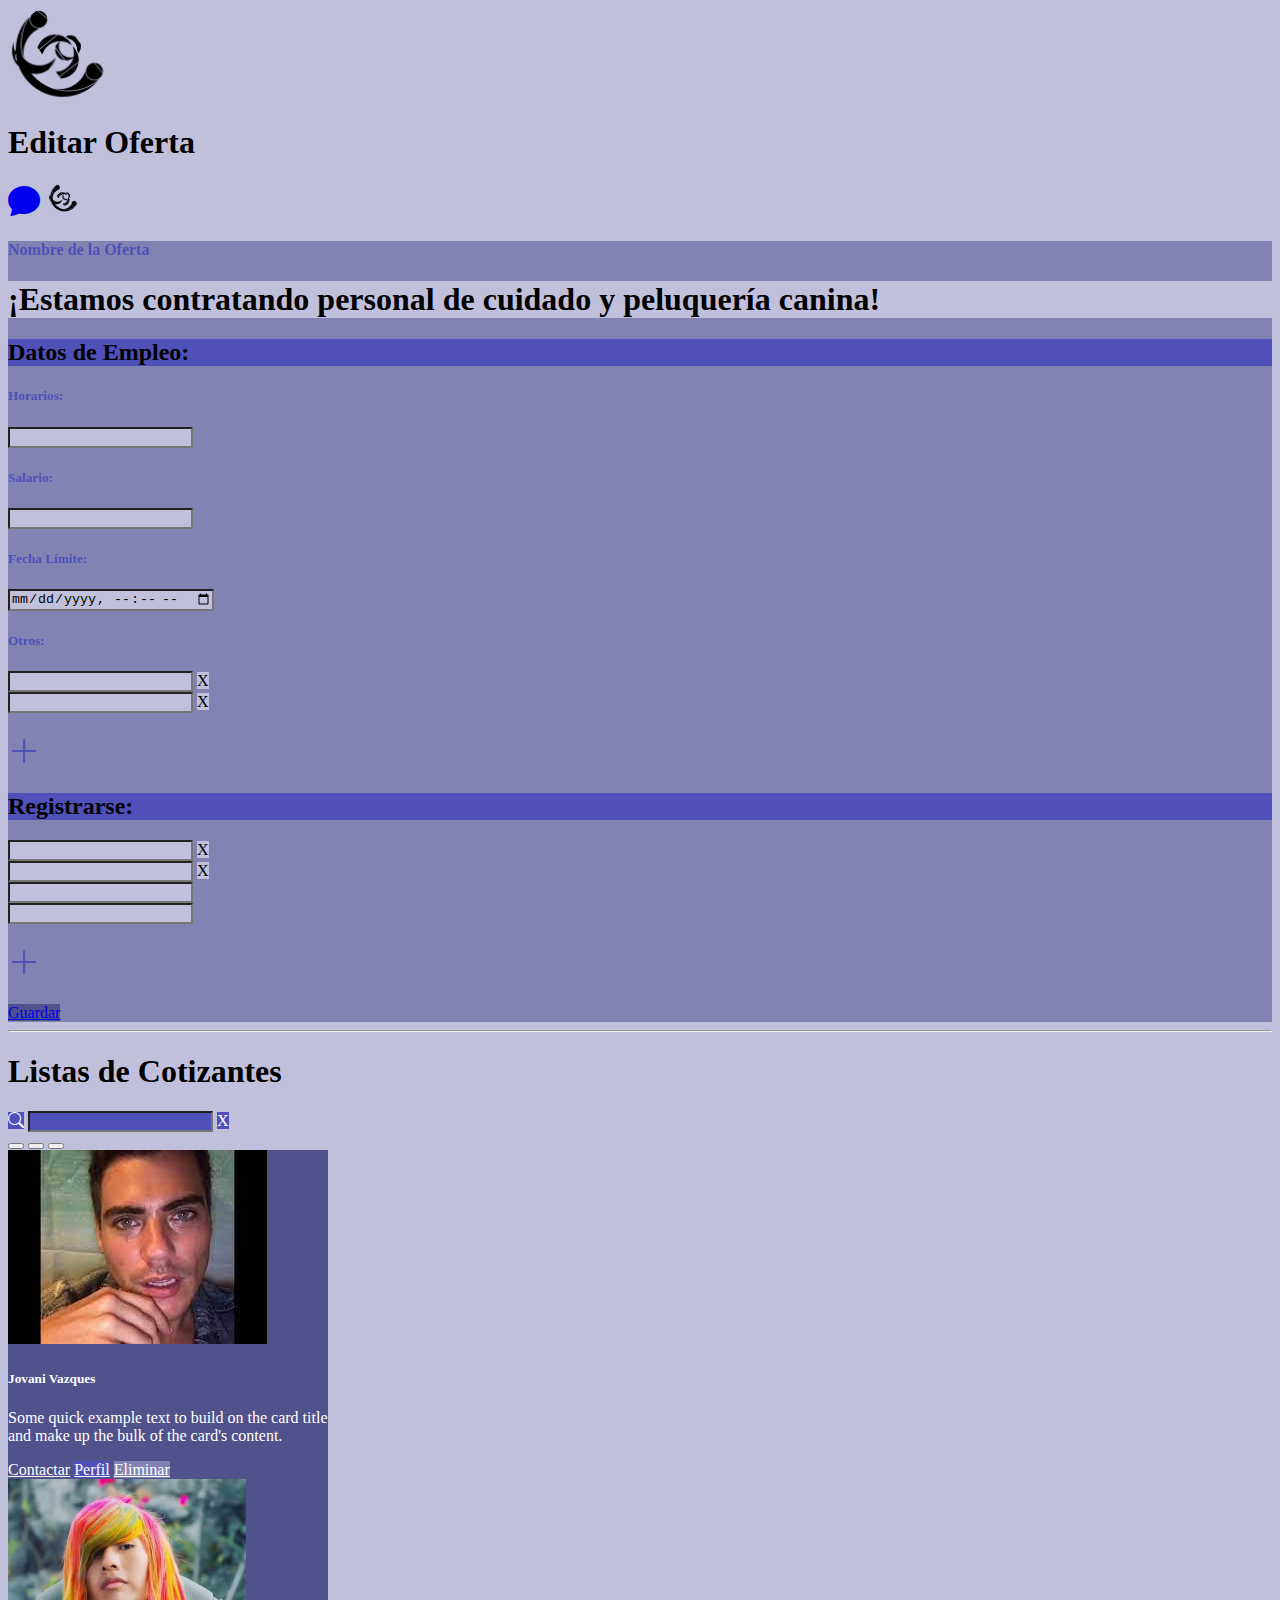
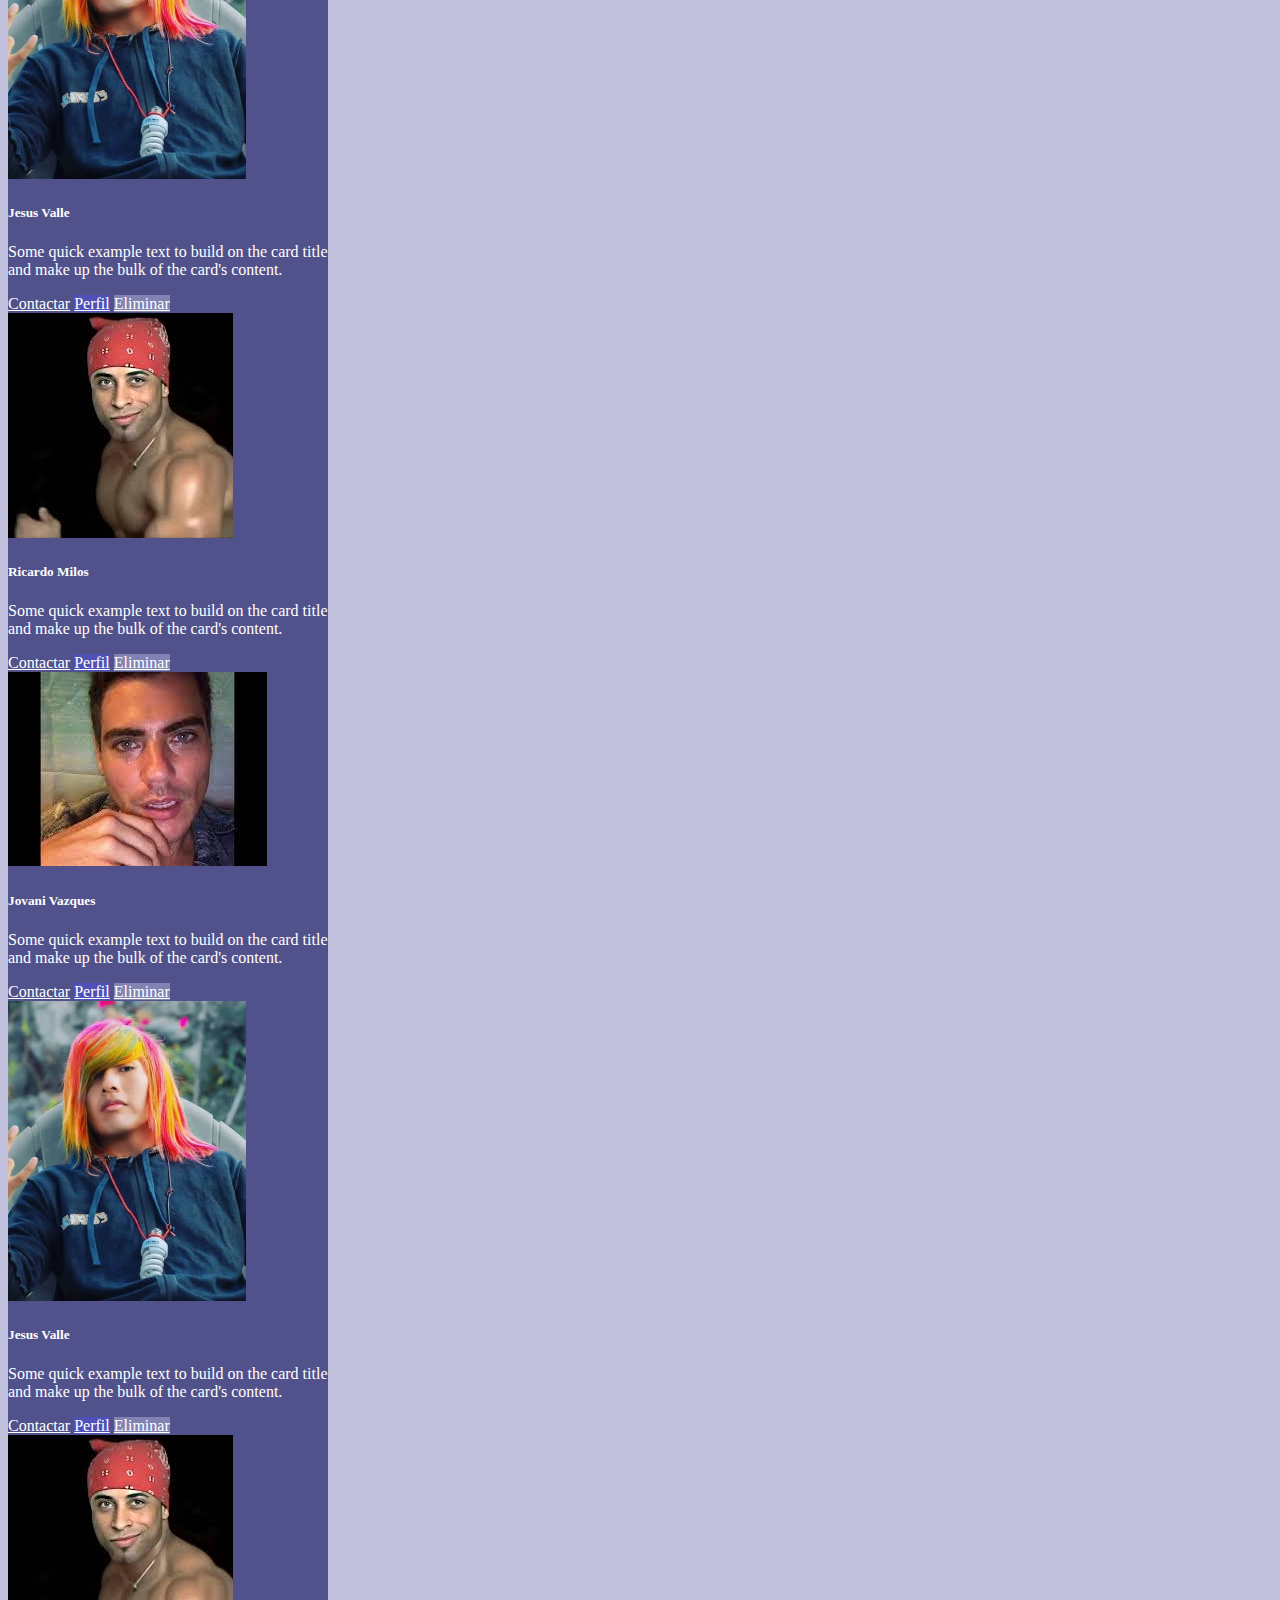
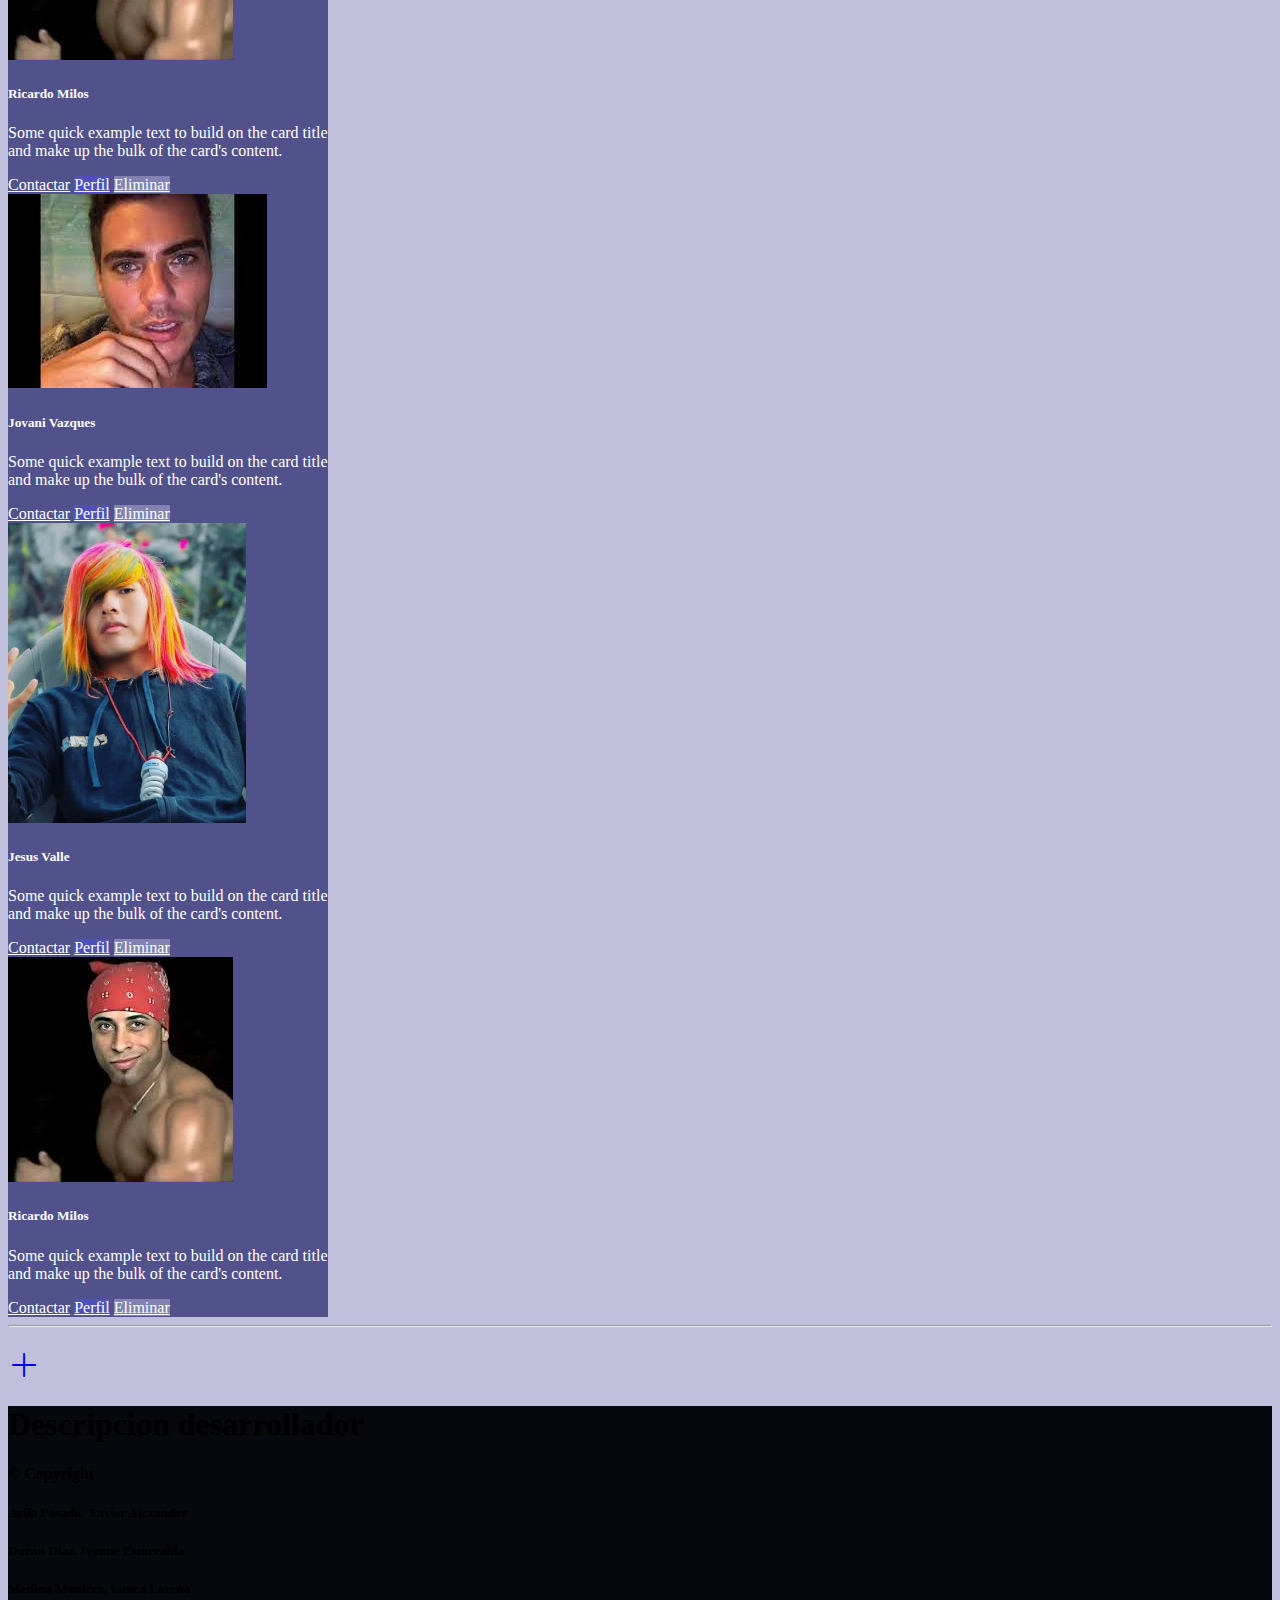
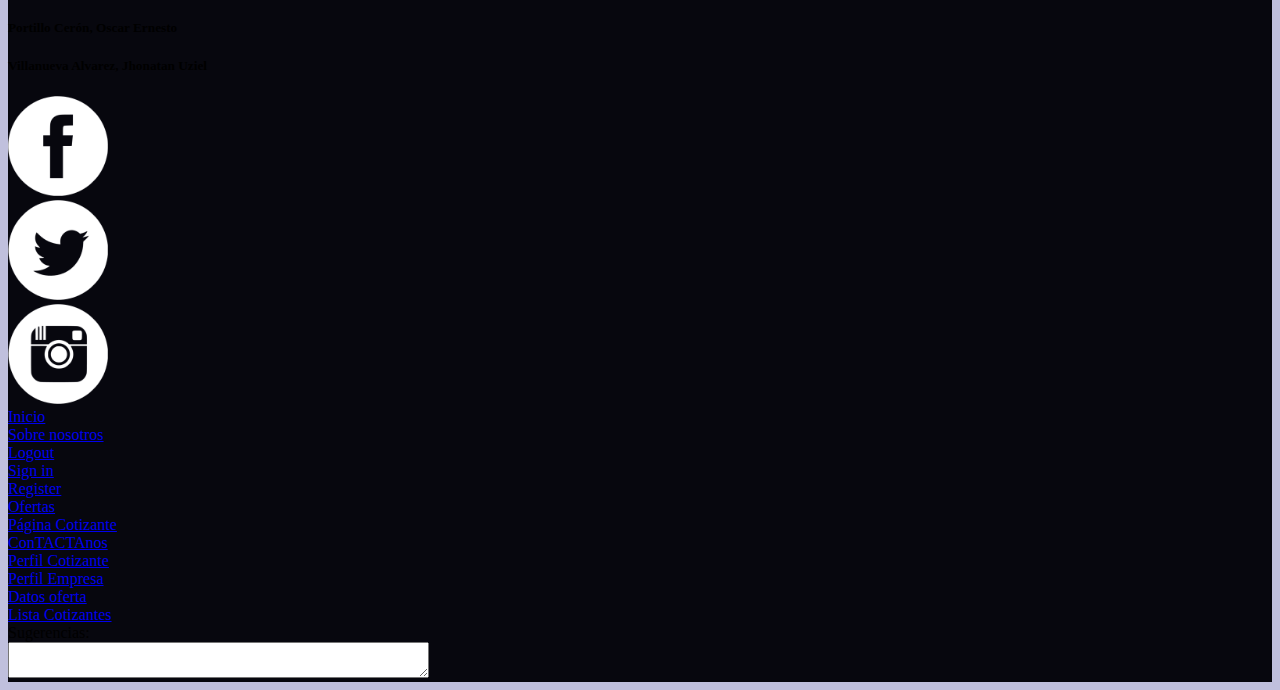
==== commit 5b2c92be: "Completando links del footer" ====
--- a/LoginEmpresa/Editar.html
+++ b/LoginEmpresa/Editar.html
@@ -3,7 +3,7 @@
   <head>
     <meta charset="utf-8">
     <meta name="viewport" content="width=device-width, initial-scale=1">
-    <title>Bootstrap demo</title>
+    <title>Ofertas de empleo</title>
     <link href="https://cdn.jsdelivr.net/npm/bootstrap@5.3.0-alpha3/dist/css/bootstrap.min.css" rel="stylesheet" integrity="sha384-KK94CHFLLe+nY2dmCWGMq91rCGa5gtU4mk92HdvYe+M/SXH301p5ILy+dN9+nJOZ" crossorigin="anonymous">
     <link rel="stylesheet" href="https://cdn.jsdelivr.net/npm/bootstrap-icons@1.10.5/font/bootstrap-icons.css">
     <link rel="stylesheet" href="../css/colors.css">
@@ -100,7 +100,7 @@
         </div>
     </div>
     <hr>
-    <div class="container">
+    <div class="container" id="listaCotizantes">
         <h1 class="text-center mt-2 mb-3">Listas de Cotizantes</h1>
      <div class="row justify-content-center">
         <div class="col-md-5">
@@ -350,30 +350,30 @@
                                     <a href="../index.html#sign-in" class="text-white">Sign in</a>
                                 </div>
                                 <div class="row p-2">
-                                    <a href="" class="text-white">Register</a>
-                                </div>
-                                <div class="row p-2">
-                                    <a href="" class="text-white">Ofertas</a>
+                                    <a href="../index.html" class="text-white">Register</a>
+                                </div>
+                                <div class="row p-2">
+                                    <a href="../LoginEmpresa/pagina.html#misOfertas" class="text-white">Ofertas</a>
                                 </div>
                             </div>
                             <div class="col-6 mt-4">
                                 <div class="row p-2">
-                                    <a href="" class="text-white">Página Cotizante</a>
-                                </div>
-                                <div class="row p-2">
-                                    <a href="" class="text-white">ConTACTAnos</a>
-                                </div>
-                                <div class="row p-2">
-                                    <a href="" class="text-white">Perfil Cotizante</a>
-                                </div>
-                                <div class="row p-2">
-                                    <a href="" class="text-white">Perfil Empresa</a>
-                                </div>
-                                <div class="row p-2">
-                                    <a href="" class="text-white">Datos oferta</a>
-                                </div>
-                                <div class="row p-2">
-                                    <a href="" class="text-white">Lista Cotizantes</a>
+                                    <a href="../OtherPages/PerfilCoti.html" class="text-white">Página Cotizante</a>
+                                </div>
+                                <div class="row p-2">
+                                    <a href="../index.html#contactanos" class="text-white">ConTACTAnos</a>
+                                </div>
+                                <div class="row p-2">
+                                    <a href="../OtherPages/PerfilCoti.html" class="text-white">Perfil Cotizante</a>
+                                </div>
+                                <div class="row p-2">
+                                    <a href="../LoginEmpresa/pagina.html" class="text-white">Perfil Empresa</a>
+                                </div>
+                                <div class="row p-2">
+                                    <a href="../OtherPages/LoginCoti.html#ofertasAplicadas" class="text-white">Datos oferta</a>
+                                </div>
+                                <div class="row p-2">
+                                    <a href="../LoginEmpresa/Editar.html#listaCotizantes" class="text-white">Lista Cotizantes</a>
                                 </div>
                             </div>
                         </div>
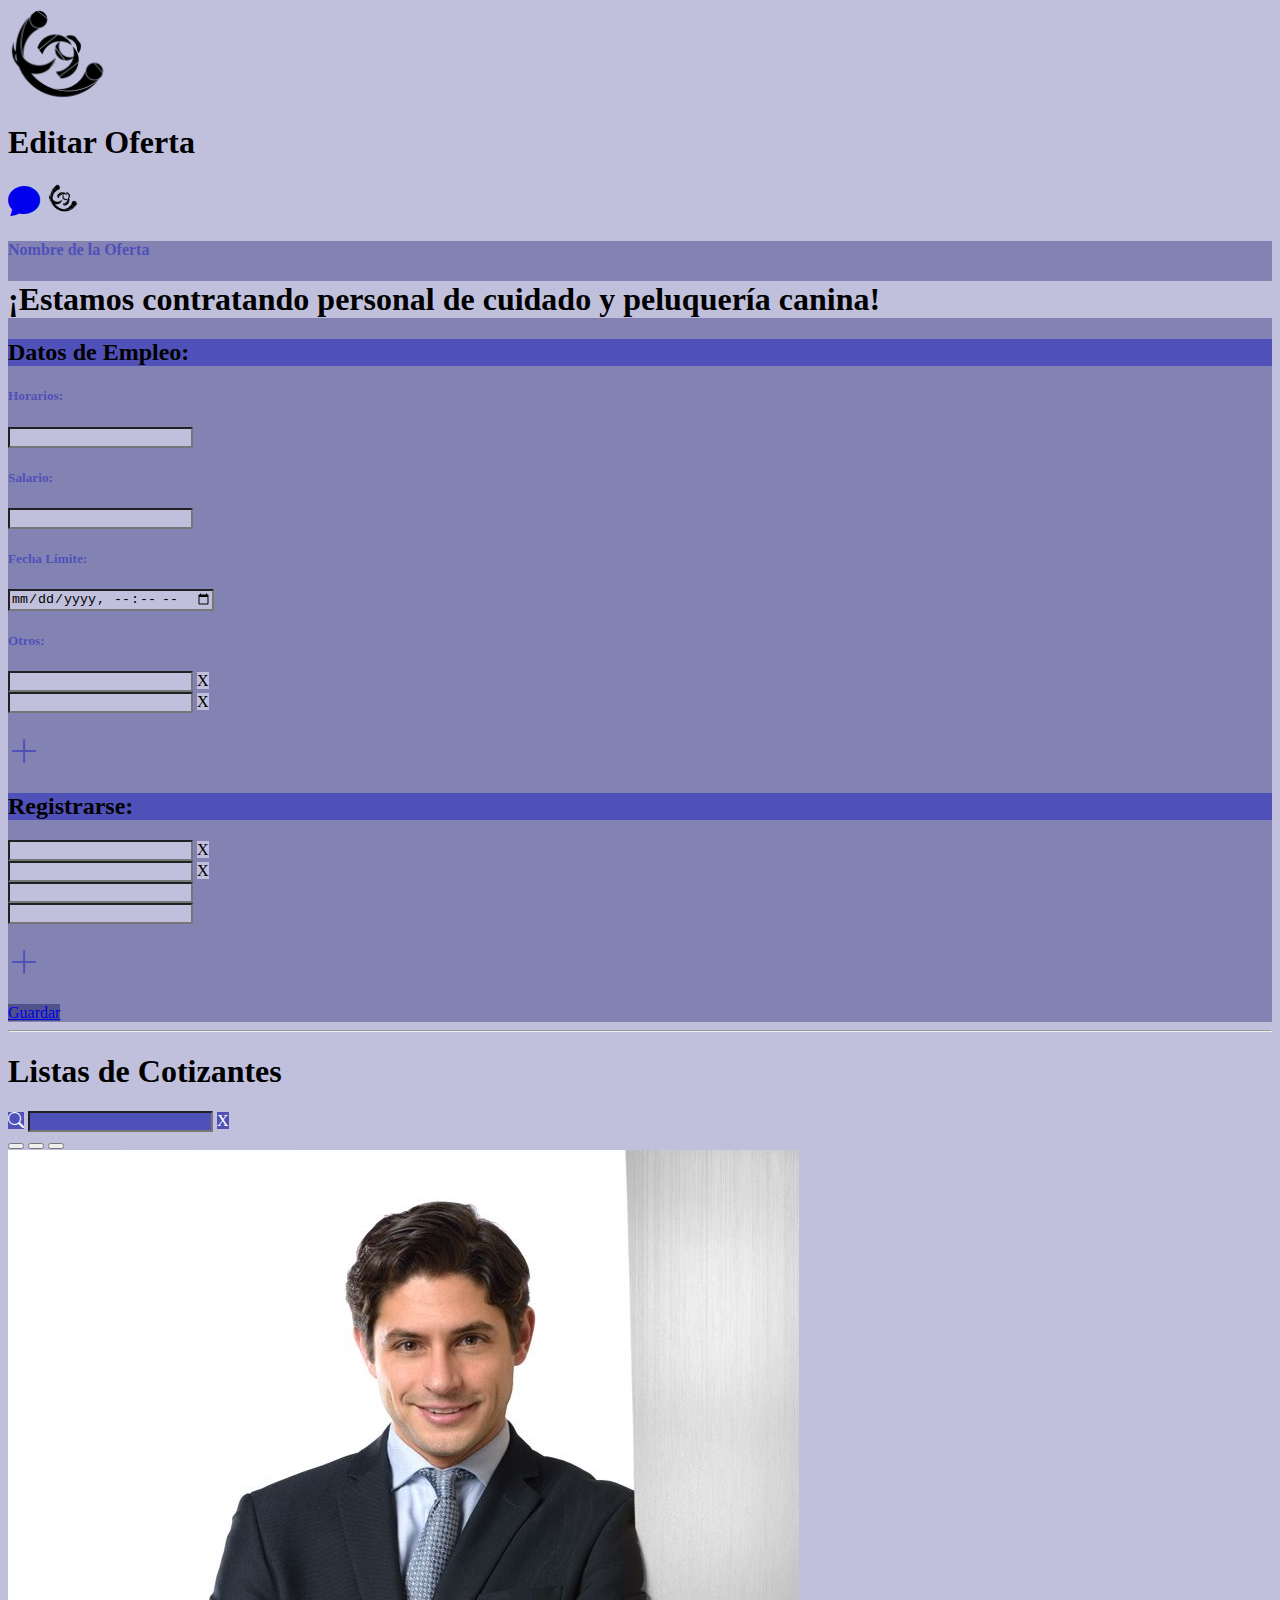
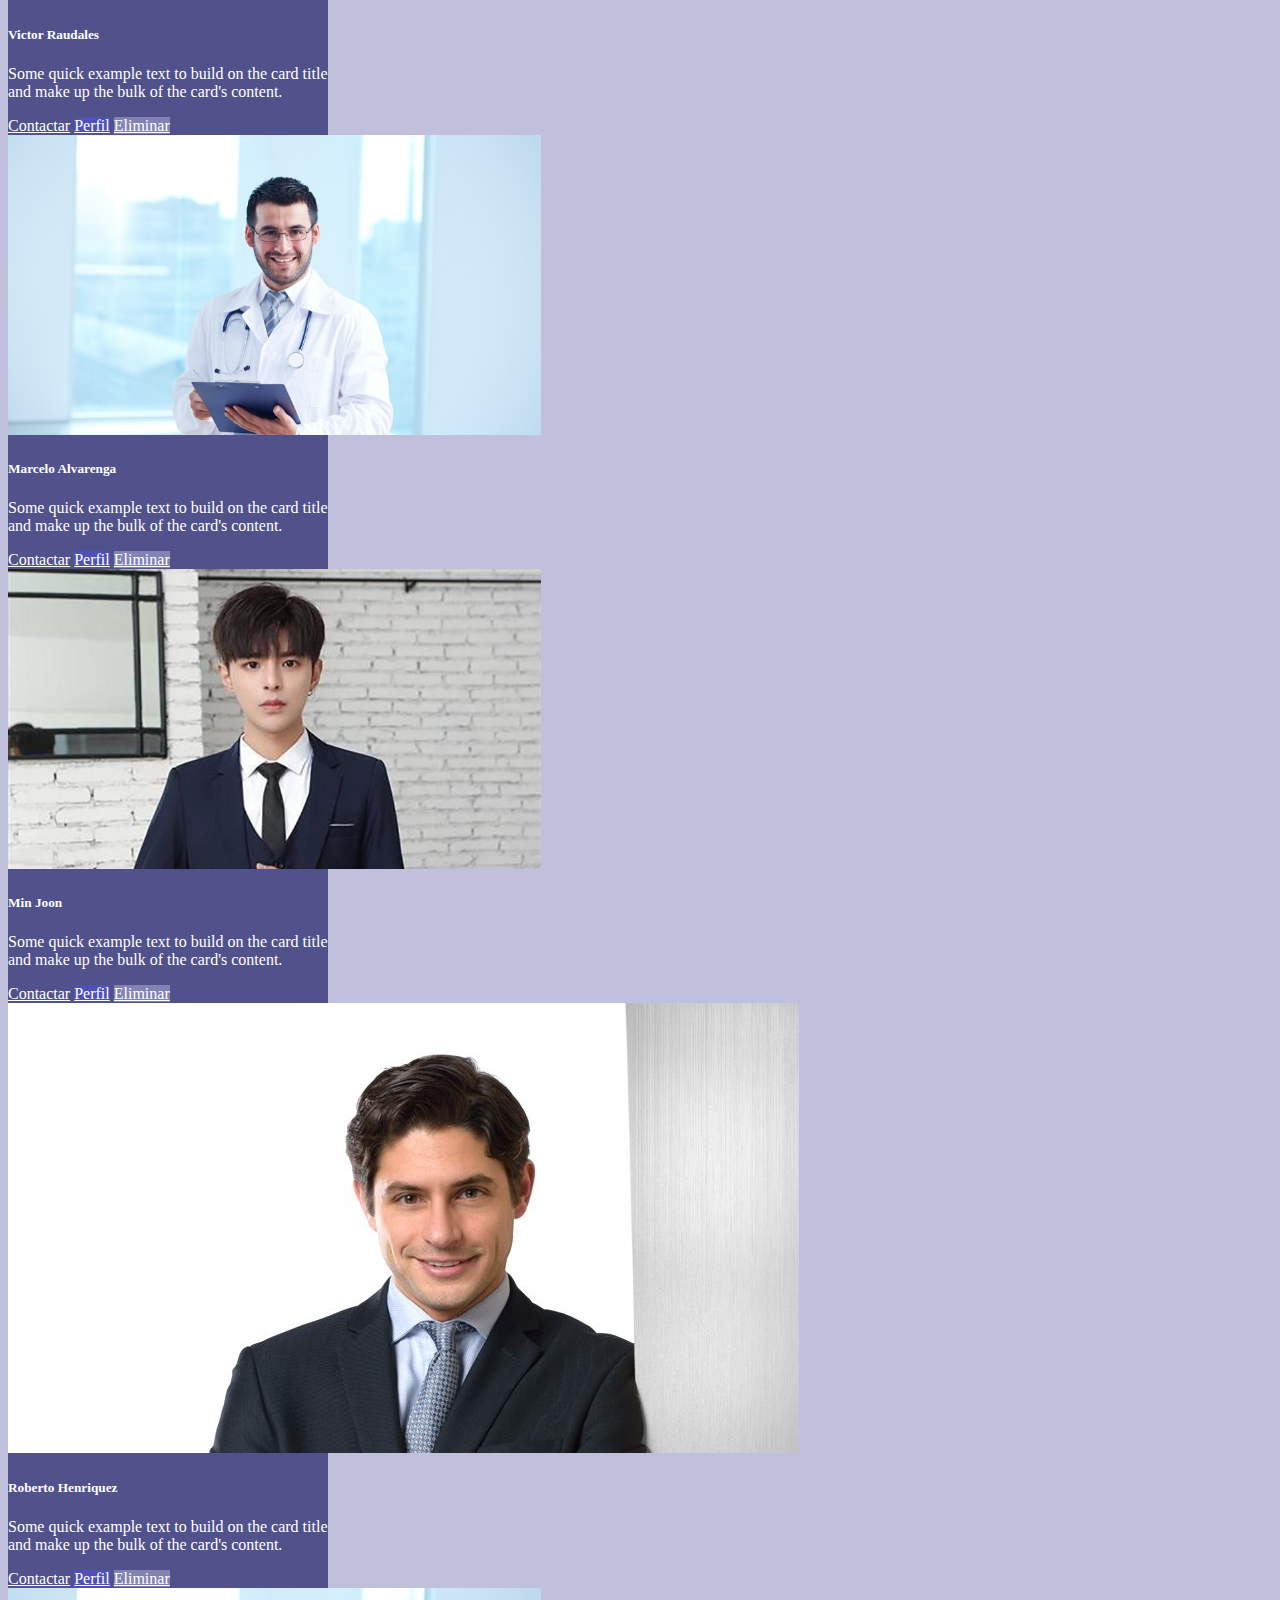
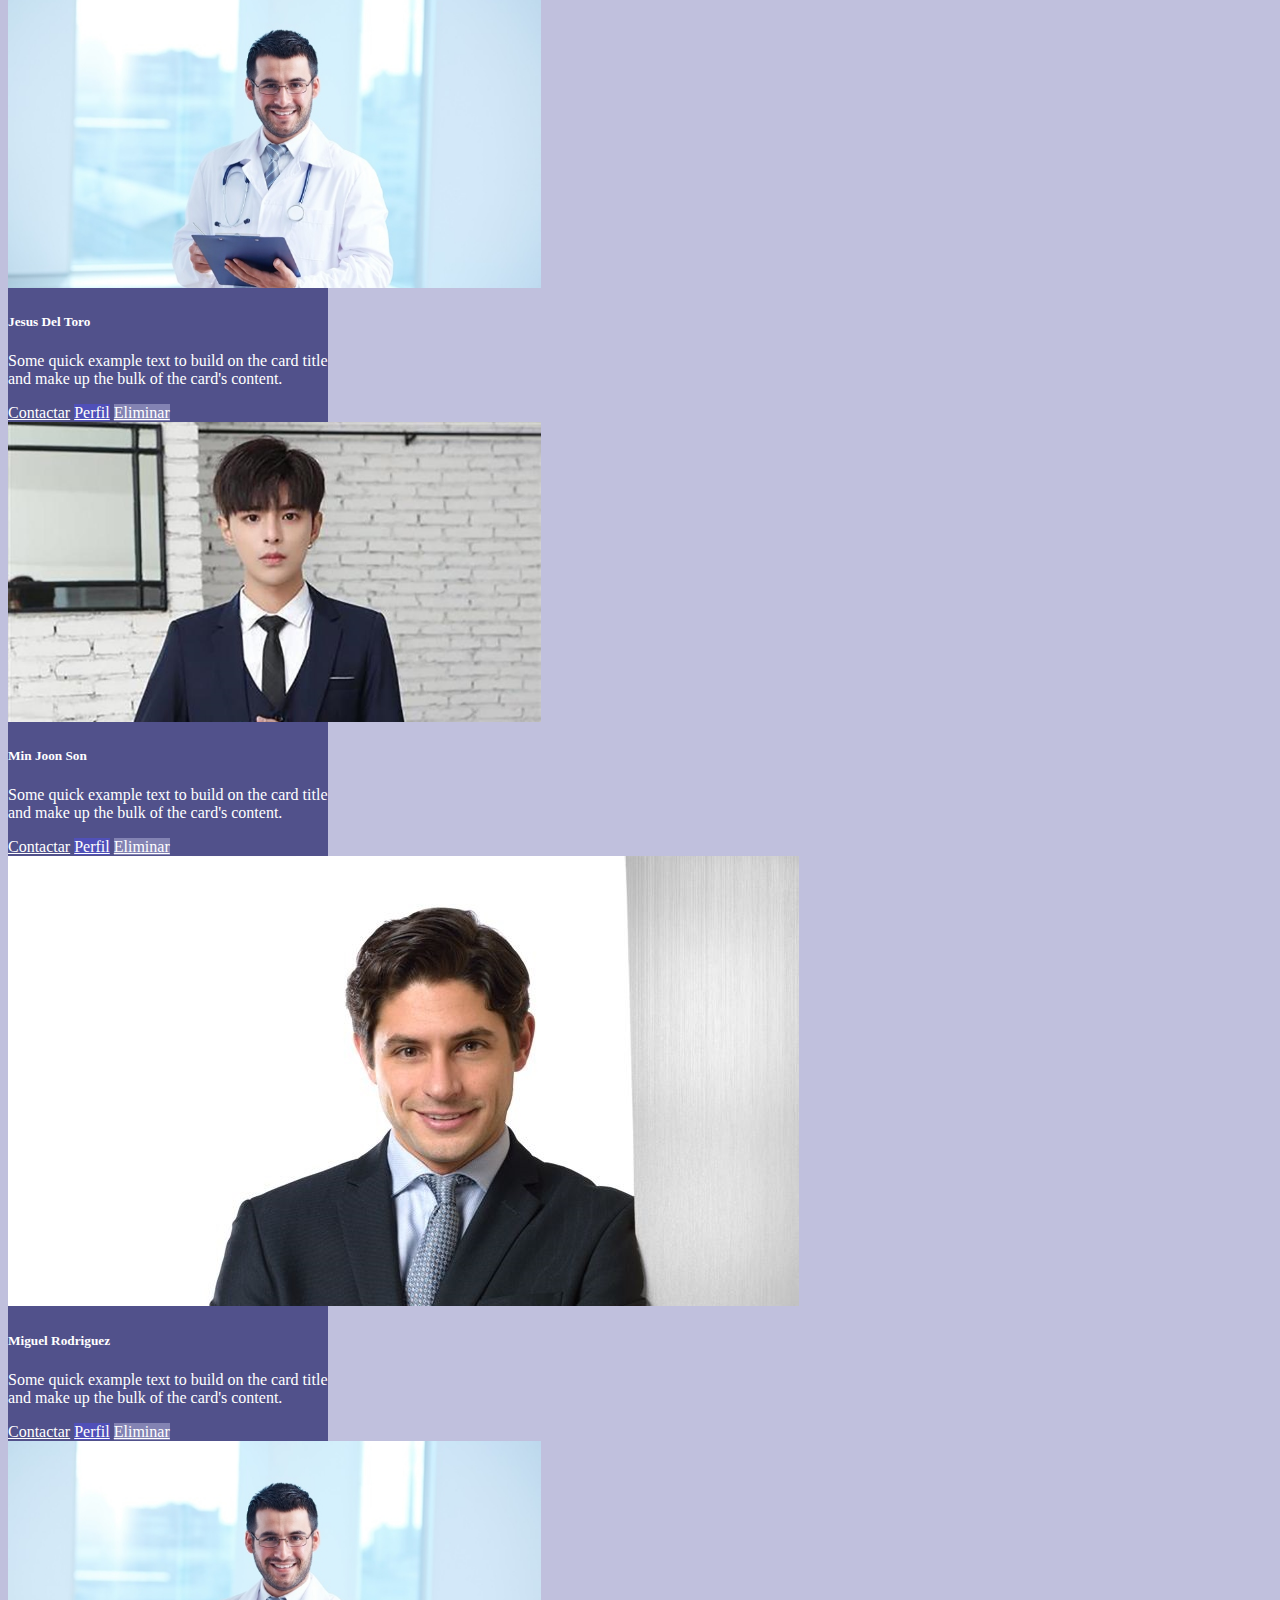
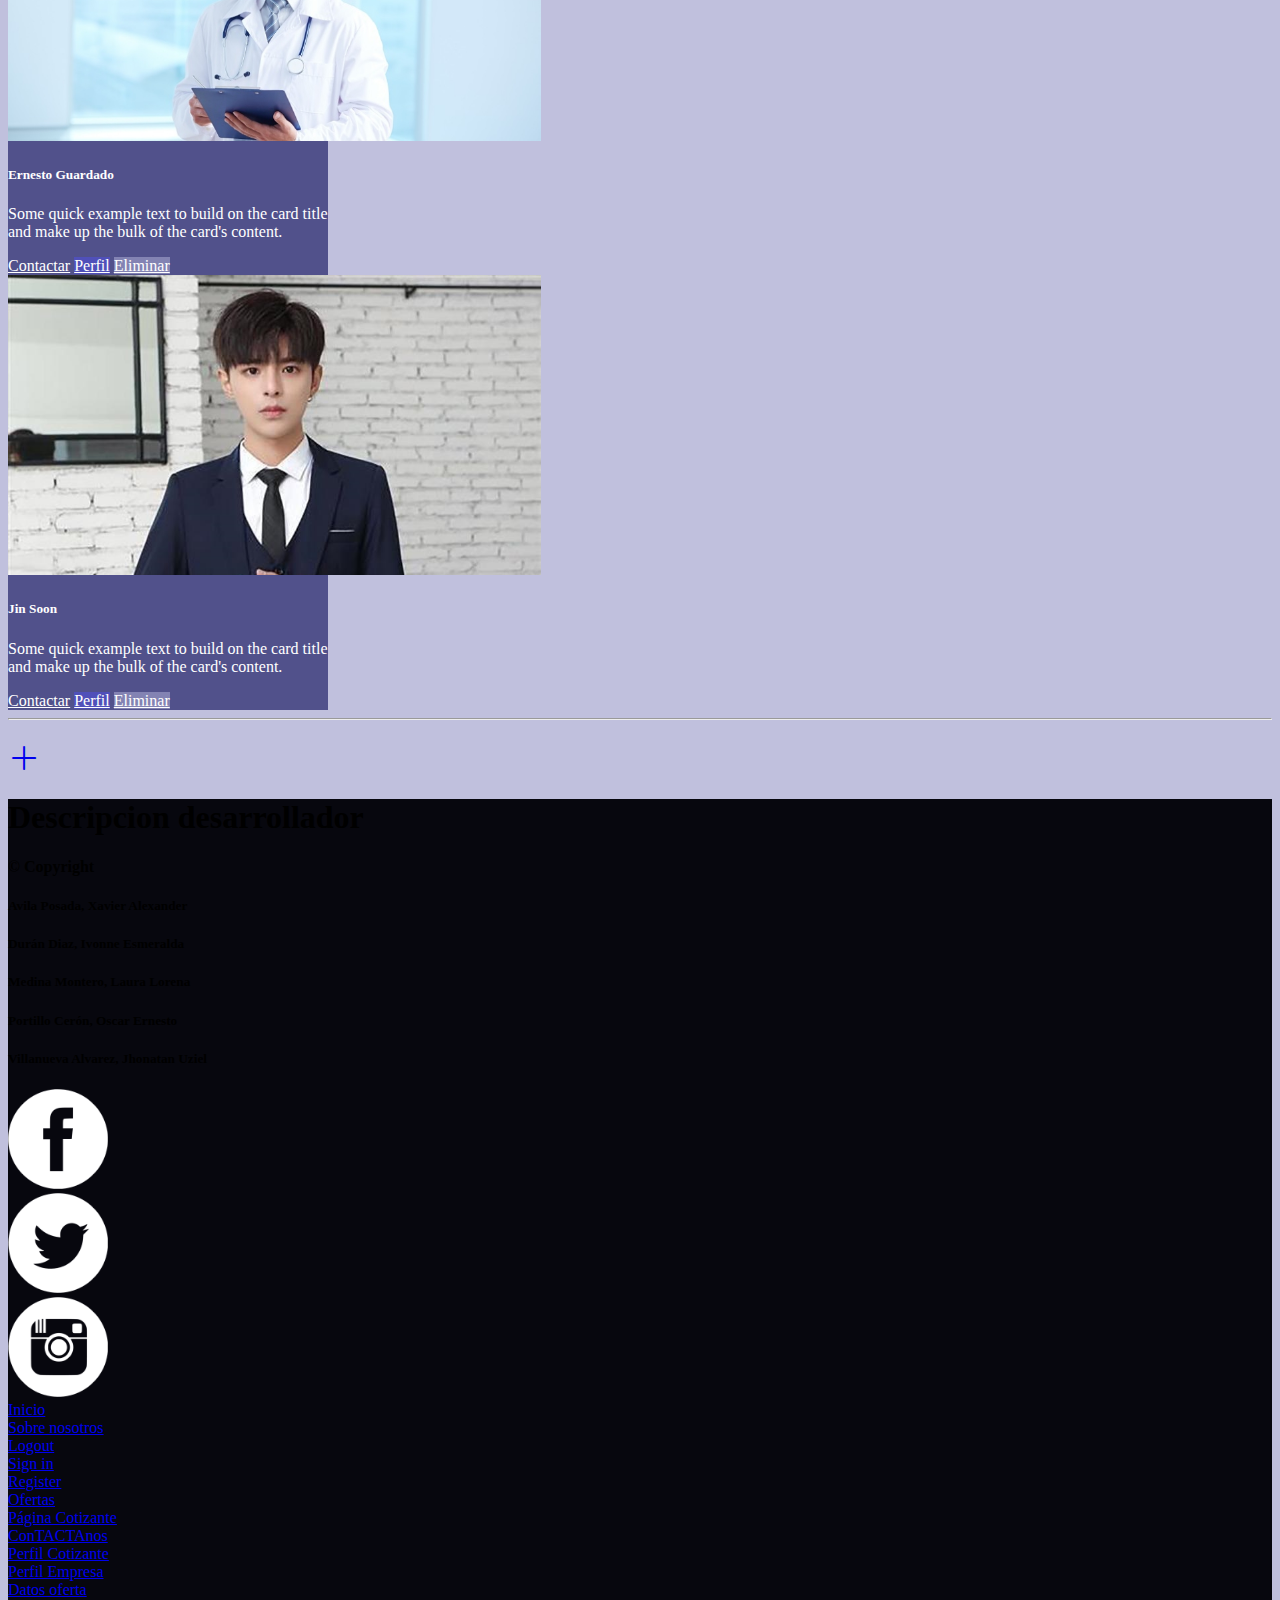
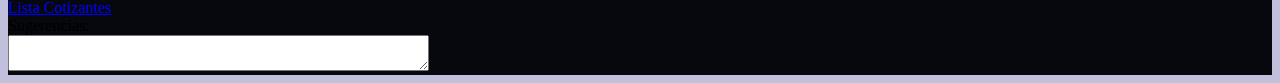
==== commit a9ffd8a7: "Ajustando index y lista de cotizantes" ====
--- a/LoginEmpresa/Editar.html
+++ b/LoginEmpresa/Editar.html
@@ -123,22 +123,22 @@
             <div class="carousel-item active">
                 <div class="d-md-flex row justify-content-center  mb-5">
                     <div class="card m-1" style="width: 20rem; background-color: #51518B; color: white;">
-                        <img src="./media/jovani.jpg" class="card-img-top " alt="...">
-                        <div class="card-body">
-                            <h5 class="card-title">Jovani Vazques</h5>
-                            <p class="card-text">Some quick example text to build on the card title and make up the bulk of the
-                                card's content.</p>
-                                <div class="d-sm-flex">
-                                    <a href="#" class="btn btn-dark m-1" style="color: white;">Contactar</a>
-                                    <a href="#" class="btn m-1" style="color: white; background-color: #5050B9;">Perfil</a>
-                                    <a href="#" class="btn m-1" style="color: white; background-color: #8383b3;">Eliminar</a>
-                                </div>
-                        </div>
-                    </div>
-                    <div class="card m-1" style="width: 20rem; background-color: #51518B; color: white;">
-                        <img src="./media/Jesus.webp" style="max-height: 300px;" class="card-img-top img-fluid" alt="..." >
-                        <div class="card-body">
-                            <h5 class="card-title">Jesus Valle</h5>
+                        <img src="./media/profesion-1.jpg" class="card-img-top p-2" alt="...">
+                        <div class="card-body">
+                            <h5 class="card-title">Victor Raudales</h5>
+                            <p class="card-text">Some quick example text to build on the card title and make up the bulk of the
+                                card's content.</p>
+                                <div class="d-sm-flex">
+                                    <a href="#" class="btn btn-dark m-1" style="color: white;">Contactar</a>
+                                    <a href="#" class="btn m-1" style="color: white; background-color: #5050B9;">Perfil</a>
+                                    <a href="#" class="btn m-1" style="color: white; background-color: #8383b3;">Eliminar</a>
+                                </div>
+                        </div>
+                    </div>
+                    <div class="card m-1" style="width: 20rem; background-color: #51518B; color: white;">
+                        <img src="./media/profesion-2.jpg" style="max-height: 300px;" class="card-img-top p-2" alt="..." >
+                        <div class="card-body">
+                            <h5 class="card-title">Marcelo Alvarenga</h5>
                             <p class="card-text">Some quick example text to build on the card title and make up the bulk of the
                                 card's content.</p>
                                 <div class="d-sm-flex">
@@ -150,39 +150,39 @@
                         </div>
                     </div>
                     <div class="card m-1" style="width: 20rem; background-color: #51518B; color: white;">
-                        <img src="./media/richardo.jpg" class="card-img-top" alt="..." style="max-height: 300px;">
-                        <div class="card-body">
-                            <h5 class="card-title">Ricardo Milos</h5>
-                            <p class="card-text">Some quick example text to build on the card title and make up the bulk of the
-                                card's content.</p>
-                                <div class="d-sm-flex">
-                                    <a href="#" class="btn btn-dark m-1" style="color: white;">Contactar</a>
-                                    <a href="#" class="btn m-1" style="color: white; background-color: #5050B9;">Perfil</a>
-                                    <a href="#" class="btn m-1" style="color: white; background-color: #8383b3;">Eliminar</a>
-                                </div>
-                        </div>
-                    </div>
-                </div>
-            </div>
-            <div class="carousel-item active">
+                        <img src="./media/profesion-3.jpeg" class="card-img-top p-2" alt="..." style="max-height: 300px;">
+                        <div class="card-body">
+                            <h5 class="card-title">Min Joon</h5>
+                            <p class="card-text">Some quick example text to build on the card title and make up the bulk of the
+                                card's content.</p>
+                                <div class="d-sm-flex">
+                                    <a href="#" class="btn btn-dark m-1" style="color: white;">Contactar</a>
+                                    <a href="#" class="btn m-1" style="color: white; background-color: #5050B9;">Perfil</a>
+                                    <a href="#" class="btn m-1" style="color: white; background-color: #8383b3;">Eliminar</a>
+                                </div>
+                        </div>
+                    </div>
+                </div>
+            </div>
+            <div class="carousel-item ">
                 <div class="d-md-flex row justify-content-center  mb-5">
                     <div class="card m-1" style="width: 20rem; background-color: #51518B; color: white;">
-                        <img src="./media/jovani.jpg" class="card-img-top" alt="...">
-                        <div class="card-body">
-                            <h5 class="card-title">Jovani Vazques</h5>
-                            <p class="card-text">Some quick example text to build on the card title and make up the bulk of the
-                                card's content.</p>
-                                <div class="d-sm-flex">
-                                    <a href="#" class="btn btn-dark m-1" style="color: white;">Contactar</a>
-                                    <a href="#" class="btn m-1" style="color: white; background-color: #5050B9;">Perfil</a>
-                                    <a href="#" class="btn m-1" style="color: white; background-color: #8383b3;">Eliminar</a>
-                                </div>
-                        </div>
-                    </div>
-                    <div class="card m-1" style="width: 20rem; background-color: #51518B; color: white;">
-                        <img src="./media/Jesus.webp" class="card-img-top" style="max-height: 300px;" alt="..." >
-                        <div class="card-body">
-                            <h5 class="card-title">Jesus Valle</h5>
+                        <img src="./media/profesion-1.jpg" class="card-img-top p-2" alt="...">
+                        <div class="card-body">
+                            <h5 class="card-title">Roberto Henriquez</h5>
+                            <p class="card-text">Some quick example text to build on the card title and make up the bulk of the
+                                card's content.</p>
+                                <div class="d-sm-flex">
+                                    <a href="#" class="btn btn-dark m-1" style="color: white;">Contactar</a>
+                                    <a href="#" class="btn m-1" style="color: white; background-color: #5050B9;">Perfil</a>
+                                    <a href="#" class="btn m-1" style="color: white; background-color: #8383b3;">Eliminar</a>
+                                </div>
+                        </div>
+                    </div>
+                    <div class="card m-1" style="width: 20rem; background-color: #51518B; color: white;">
+                        <img src="./media/profesion-2.jpg" class="card-img-top p-2" style="max-height: 300px;" alt="..." >
+                        <div class="card-body">
+                            <h5 class="card-title">Jesus Del Toro</h5>
                             <p class="card-text">Some quick example text to build on the card title and make up the bulk of the
                                 card's content.</p>
                                 <div class="d-sm-flex">
@@ -194,39 +194,39 @@
                         </div>
                     </div>
                     <div class="card m-1" style="width: 20rem; background-color: #51518B; color: white;">
-                        <img src="./media/richardo.jpg" class="card-img-top" alt="..." style="max-height: 300px;">
-                        <div class="card-body">
-                            <h5 class="card-title">Ricardo Milos</h5>
-                            <p class="card-text">Some quick example text to build on the card title and make up the bulk of the
-                                card's content.</p>
-                                <div class="d-sm-flex">
-                                    <a href="#" class="btn btn-dark m-1" style="color: white;">Contactar</a>
-                                    <a href="#" class="btn m-1" style="color: white; background-color: #5050B9;">Perfil</a>
-                                    <a href="#" class="btn m-1" style="color: white; background-color: #8383b3;">Eliminar</a>
-                                </div>
-                        </div>
-                    </div>
-                </div>
-            </div>
-            <div class="carousel-item active">
+                        <img src="./media/profesion-3.jpeg" class="card-img-top p-2" alt="..." style="max-height: 300px;">
+                        <div class="card-body">
+                            <h5 class="card-title">Min Joon Son</h5>
+                            <p class="card-text">Some quick example text to build on the card title and make up the bulk of the
+                                card's content.</p>
+                                <div class="d-sm-flex">
+                                    <a href="#" class="btn btn-dark m-1" style="color: white;">Contactar</a>
+                                    <a href="#" class="btn m-1" style="color: white; background-color: #5050B9;">Perfil</a>
+                                    <a href="#" class="btn m-1" style="color: white; background-color: #8383b3;">Eliminar</a>
+                                </div>
+                        </div>
+                    </div>
+                </div>
+            </div>
+            <div class="carousel-item ">
                 <div class="d-md-flex row justify-content-center  mb-5">
                     <div class="card m-1" style="width: 20rem; background-color: #51518B; color: white;">
-                        <img src="./media/jovani.jpg" class="card-img-top" alt="...">
-                        <div class="card-body">
-                            <h5 class="card-title">Jovani Vazques</h5>
-                            <p class="card-text">Some quick example text to build on the card title and make up the bulk of the
-                                card's content.</p>
-                                <div class="d-sm-flex">
-                                    <a href="#" class="btn btn-dark m-1" style="color: white;">Contactar</a>
-                                    <a href="#" class="btn m-1" style="color: white; background-color: #5050B9;">Perfil</a>
-                                    <a href="#" class="btn m-1" style="color: white; background-color: #8383b3;">Eliminar</a>
-                                </div>
-                        </div>
-                    </div>
-                    <div class="card m-1" style="width: 20rem; background-color: #51518B; color: white;">
-                        <img src="./media/Jesus.webp" class="card-img-top img-fluid " style="max-height: 300px;" alt="..." >
-                        <div class="card-body">
-                            <h5 class="card-title">Jesus Valle</h5>
+                        <img src="./media/profesion-1.jpg" class="card-img-top p-2" alt="...">
+                        <div class="card-body">
+                            <h5 class="card-title">Miguel Rodriguez</h5>
+                            <p class="card-text">Some quick example text to build on the card title and make up the bulk of the
+                                card's content.</p>
+                                <div class="d-sm-flex">
+                                    <a href="#" class="btn btn-dark m-1" style="color: white;">Contactar</a>
+                                    <a href="#" class="btn m-1" style="color: white; background-color: #5050B9;">Perfil</a>
+                                    <a href="#" class="btn m-1" style="color: white; background-color: #8383b3;">Eliminar</a>
+                                </div>
+                        </div>
+                    </div>
+                    <div class="card m-1" style="width: 20rem; background-color: #51518B; color: white;">
+                        <img src="./media/profesion-2.jpg" class="card-img-top p-2 " style="max-height: 300px;" alt="..." >
+                        <div class="card-body">
+                            <h5 class="card-title">Ernesto Guardado</h5>
                             <p class="card-text">Some quick example text to build on the card title and make up the bulk of the
                                 card's content.</p>
                                 <div class="d-sm-flex">
@@ -238,9 +238,9 @@
                         </div>
                     </div>
                     <div class="card m-1" style="width: 20rem; background-color: #51518B; color: white;">
-                        <img src="./media/richardo.jpg" class="card-img-top" alt="..." style="max-height: 300px;">
-                        <div class="card-body">
-                            <h5 class="card-title">Ricardo Milos</h5>
+                        <img src="./media/profesion-3.jpeg" class="card-img-top p-2" alt="..." style="max-height: 300px;">
+                        <div class="card-body">
+                            <h5 class="card-title">Jin Soon</h5>
                             <p class="card-text">Some quick example text to build on the card title and make up the bulk of the
                                 card's content.</p>
                                 <div class="d-sm-flex">
@@ -264,7 +264,7 @@
         <footer>
             <div class="container-fluid p-1">
                 <div class="row bgvioler">
-                    <div class="col-4 text-white">
+                    <div class="col-lg-4 text-white">
                         <div class="row">
                             <div class="col">
                                 <h1 class="text-center">Descripcion desarrollador</h1>
@@ -303,7 +303,7 @@
                             </div>
                         </div>
                     </div>
-                    <div class="col-4 p-1">
+                    <div class="col-lg-4 p-1">
                         <div class="row p-2">
                             <div class="col-10">
                                 <div class="row p-2">
@@ -334,7 +334,7 @@
                             </div>
                         </div>
                     </div>
-                    <div class="col-3">
+                    <div class="col-lg-3">
                         <div class="row">
                             <div class="col-6 mt-4">
                                 <div class="row p-2">
@@ -394,4 +394,4 @@
         integrity="sha384-ENjdO4Dr2bkBIFxQpeoTz1HIcje39Wm4jDKdf19U8gI4ddQ3GYNS7NTKfAdVQSZe"
         crossorigin="anonymous"></script>
 </body>
-</html>+</html>
--- a/css/colors.css
+++ b/css/colors.css
@@ -44,3 +44,9 @@
 .bglgraya {
   background-color: #c8c8c877;
 }
+.gradiente-azul{
+  background: linear-gradient(to right, #37375A, #171734);
+}
+.bgblanco {
+  background-color: white;
+}